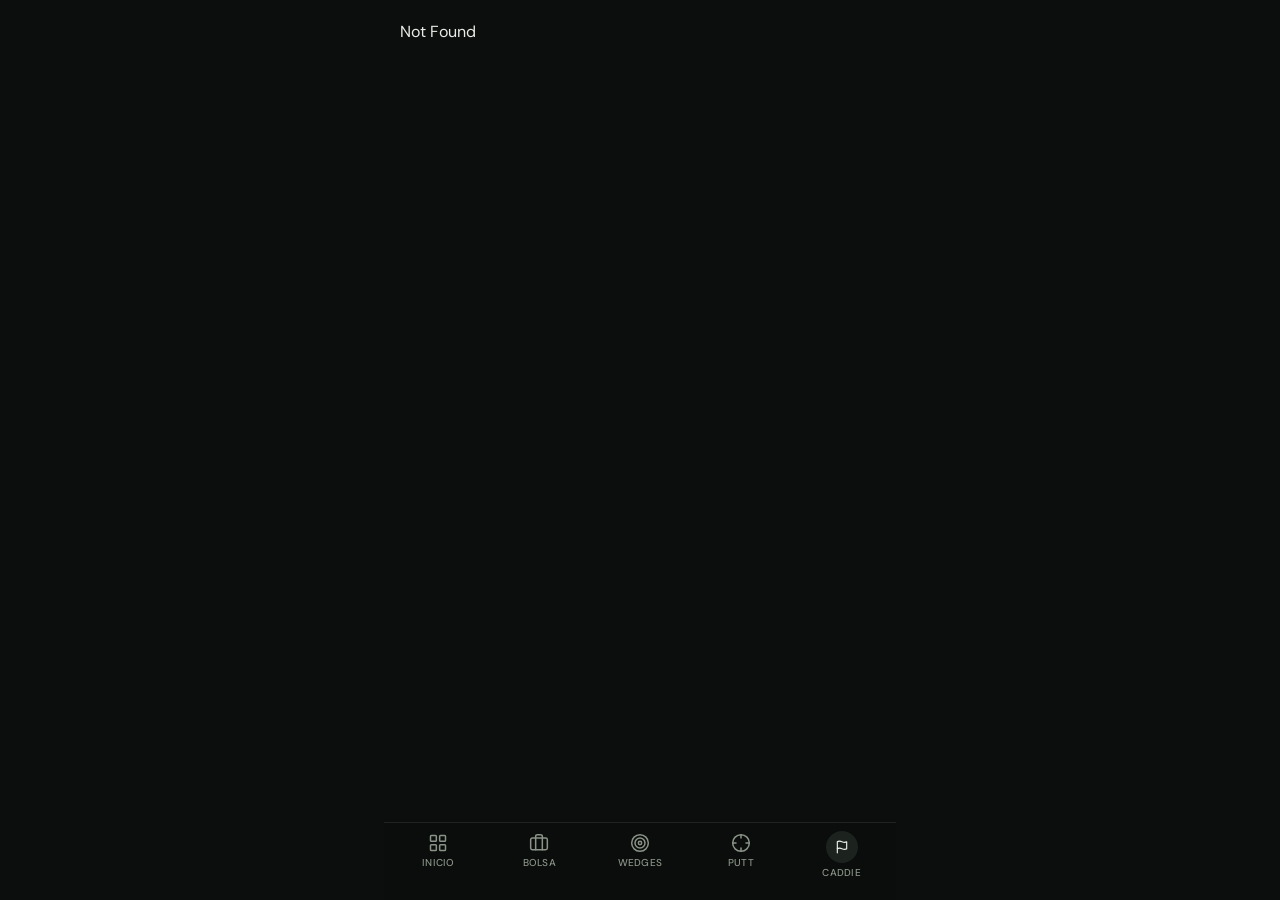
==== ajustes/index.html @ eac54b20 "Fix base path for GitHub Pages project site Set TanStack Router basepath and PWA manifest scope to /" ====
<!DOCTYPE html><html lang="es" class="antialiased"><head><meta name="twitter:card" content="summary_large_image"><meta property="og:title" content="Golf Performance Lab"><meta property="og:description" content="Personal caddie for bag, wedges, and putting."><meta property="og:image" content="../og.jpg"><meta property="og:image:width" content="1200"><meta property="og:image:height" content="630"><meta property="x:game:image" content="../x-banner.jpg"><meta property="x:game:image:width" content="1200"><meta property="x:game:image:height" content="264"><meta charSet="utf-8"/><meta name="viewport" content="width=device-width, initial-scale=1, viewport-fit=cover"/><link rel="stylesheet" href="../assets/styles-DSHmq6jz.css" data-precedence="default"/><link rel="stylesheet" href="../fonts/fonts.css"/><title>Golf Performance Lab</title><meta name="theme-color" content="#0b0e0c"/><meta name="description" content="Caddie digital personal. Bolsa, wedges, putting y decisiones en el campo basadas en tus propios datos."/><meta name="apple-mobile-web-app-capable" content="yes"/><meta name="apple-mobile-web-app-status-bar-style" content="black-translucent"/><link rel="modulepreload" href="../assets/index-T0yTYfrO.js"/><link rel="modulepreload" href="../assets/app-shell-DBzHX12f.js"/><link rel="modulepreload" href="../assets/ajustes-BUGM3Zm7.js"/><link rel="modulepreload" href="../assets/card-BvISUt23.js"/><link rel="modulepreload" href="../assets/input-DfPcpiHC.js"/><link rel="modulepreload" href="../assets/label-IKMNy4Rl.js"/><link rel="icon" type="image/svg+xml" href="../favicon.svg"/><link rel="manifest" href="../__grok/manifest.webmanifest"/><link rel="apple-touch-icon" href="../__grok/icon-180.png"/><meta name="apple-mobile-web-app-title" content="Golf Performance Lab"><meta name="grok-project-id" content="01a0bfbc-7005-7ae2-a45a-1d03b7fbede0"><script src="https://grok.com/grok-app-builder/extensions.js" data-project-id="01a0bfbc-7005-7ae2-a45a-1d03b7fbede0" defer></script><meta property="grok:app_id" content="01a0bfbc-7005-7ae2-a45a-1d03b7fbede0"></head><body class="bg-background text-foreground"><div class="mx-auto flex min-h-dvh w-full max-w-lg flex-col bg-background"><main class="flex-1 px-4 pb-28 pt-5"><!--$--><div><header class="mb-5 flex items-end justify-between gap-3"><div><p class="mb-1 text-[11px] font-medium uppercase tracking-[0.18em] text-muted-foreground">Ajustes</p><h1 class="font-display text-[1.85rem] font-medium leading-tight tracking-tight">Datos y perfil</h1></div></header><div class="rounded-xl bg-card text-card-foreground shadow-[var(--shadow-border)]"><div class="p-4 flex flex-col gap-3"><label class="text-xs font-medium uppercase tracking-wider text-muted-foreground">Nombre (opcional)</label><input class="flex h-12 w-full rounded-md bg-muted px-3 text-base text-foreground shadow-[var(--shadow-border)] placeholder:text-muted-foreground focus-visible:outline-none focus-visible:ring-2 focus-visible:ring-ring disabled:opacity-40" placeholder="Cómo te llamas" value=""/></div></div><div class="rounded-xl bg-card text-card-foreground shadow-[var(--shadow-border)] mt-4"><div class="p-4 flex flex-col gap-3"><h2 class="font-display text-lg">Copia de seguridad</h2><p class="text-sm text-muted-foreground">Todo vive en este dispositivo. Exporta un JSON para no perder la bolsa, los golpes y el putting.</p><button class="inline-flex items-center justify-center gap-2 whitespace-nowrap font-medium transition-[transform,background-color,opacity,box-shadow] duration-150 ease-[cubic-bezier(0.22,1,0.36,1)] disabled:pointer-events-none disabled:opacity-40 [&amp;_svg]:pointer-events-none [&amp;_svg]:size-4 [&amp;_svg]:shrink-0 active:scale-[0.98] focus-visible:outline-none focus-visible:ring-2 focus-visible:ring-ring focus-visible:ring-offset-2 focus-visible:ring-offset-background bg-primary text-primary-foreground shadow-[var(--shadow-border)] h-14 px-5 text-base rounded-lg">Exportar JSON</button><input type="file" accept="application/json,.json" class="hidden"/><button class="inline-flex items-center justify-center gap-2 whitespace-nowrap font-medium transition-[transform,background-color,opacity,box-shadow] duration-150 ease-[cubic-bezier(0.22,1,0.36,1)] disabled:pointer-events-none disabled:opacity-40 [&amp;_svg]:pointer-events-none [&amp;_svg]:size-4 [&amp;_svg]:shrink-0 active:scale-[0.98] focus-visible:outline-none focus-visible:ring-2 focus-visible:ring-ring focus-visible:ring-offset-2 focus-visible:ring-offset-background bg-secondary text-secondary-foreground shadow-[var(--shadow-border)] h-14 px-5 text-base rounded-lg">Importar y reemplazar</button></div></div><div class="rounded-xl bg-card text-card-foreground shadow-[var(--shadow-border)] mt-4"><div class="p-4 flex flex-col gap-3"><h2 class="font-display text-lg">Datos demo</h2><p class="text-sm text-muted-foreground">Un perfil de ejemplo, claramente marcado, para recorrer la interfaz. No es tu juego.</p><button class="inline-flex items-center justify-center gap-2 whitespace-nowrap rounded-md text-sm font-medium transition-[transform,background-color,opacity,box-shadow] duration-150 ease-[cubic-bezier(0.22,1,0.36,1)] disabled:pointer-events-none disabled:opacity-40 [&amp;_svg]:pointer-events-none [&amp;_svg]:size-4 [&amp;_svg]:shrink-0 active:scale-[0.98] focus-visible:outline-none focus-visible:ring-2 focus-visible:ring-ring focus-visible:ring-offset-2 focus-visible:ring-offset-background bg-secondary text-secondary-foreground shadow-[var(--shadow-border)] h-11 px-4">Cargar perfil demo</button></div></div><div class="rounded-xl bg-card text-card-foreground shadow-[var(--shadow-border)] mt-4"><div class="p-4 flex flex-col gap-3"><h2 class="font-display text-lg">Borrar todo</h2><p class="text-sm text-muted-foreground">Elimina bolsa, golpes, putts y favoritos de este dispositivo.</p><button class="inline-flex items-center justify-center gap-2 whitespace-nowrap rounded-md text-sm font-medium transition-[transform,background-color,opacity,box-shadow] duration-150 ease-[cubic-bezier(0.22,1,0.36,1)] disabled:pointer-events-none disabled:opacity-40 [&amp;_svg]:pointer-events-none [&amp;_svg]:size-4 [&amp;_svg]:shrink-0 active:scale-[0.98] focus-visible:outline-none focus-visible:ring-2 focus-visible:ring-ring focus-visible:ring-offset-2 focus-visible:ring-offset-background bg-transparent text-foreground shadow-[var(--shadow-border)] h-11 px-4">Vaciar laboratorio</button></div></div></div><!--/$--></main><nav class="fixed inset-x-0 bottom-0 z-40 mx-auto max-w-lg border-t border-border bg-background/95 pb-safe backdrop-blur-md"><ul class="grid grid-cols-5 px-1 pt-1"><li><a href="../" class="flex min-h-12 flex-col items-center justify-center gap-0.5 rounded-lg px-1 py-1 text-[10px] font-medium tracking-wide uppercase text-muted-foreground"><svg xmlns="http://www.w3.org/2000/svg" width="24" height="24" viewBox="0 0 24 24" fill="none" stroke="currentColor" stroke-width="1.8" stroke-linecap="round" stroke-linejoin="round" class="lucide lucide-layout-grid size-5" aria-hidden="true"><rect width="7" height="7" x="3" y="3" rx="1"></rect><rect width="7" height="7" x="14" y="3" rx="1"></rect><rect width="7" height="7" x="14" y="14" rx="1"></rect><rect width="7" height="7" x="3" y="14" rx="1"></rect></svg>Inicio</a></li><li><a href="../bolsa/" class="flex min-h-12 flex-col items-center justify-center gap-0.5 rounded-lg px-1 py-1 text-[10px] font-medium tracking-wide uppercase text-muted-foreground"><svg xmlns="http://www.w3.org/2000/svg" width="24" height="24" viewBox="0 0 24 24" fill="none" stroke="currentColor" stroke-width="1.8" stroke-linecap="round" stroke-linejoin="round" class="lucide lucide-briefcase size-5" aria-hidden="true"><path d="M16 20V4a2 2 0 0 0-2-2h-4a2 2 0 0 0-2 2v16"></path><rect width="20" height="14" x="2" y="6" rx="2"></rect></svg>Bolsa</a></li><li><a href="../wedges/" class="flex min-h-12 flex-col items-center justify-center gap-0.5 rounded-lg px-1 py-1 text-[10px] font-medium tracking-wide uppercase text-muted-foreground"><svg xmlns="http://www.w3.org/2000/svg" width="24" height="24" viewBox="0 0 24 24" fill="none" stroke="currentColor" stroke-width="1.8" stroke-linecap="round" stroke-linejoin="round" class="lucide lucide-target size-5" aria-hidden="true"><circle cx="12" cy="12" r="10"></circle><circle cx="12" cy="12" r="6"></circle><circle cx="12" cy="12" r="2"></circle></svg>Wedges</a></li><li><a href="../putting/" class="flex min-h-12 flex-col items-center justify-center gap-0.5 rounded-lg px-1 py-1 text-[10px] font-medium tracking-wide uppercase text-muted-foreground"><svg xmlns="http://www.w3.org/2000/svg" width="24" height="24" viewBox="0 0 24 24" fill="none" stroke="currentColor" stroke-width="1.8" stroke-linecap="round" stroke-linejoin="round" class="lucide lucide-crosshair size-5" aria-hidden="true"><circle cx="12" cy="12" r="10"></circle><line x1="22" x2="18" y1="12" y2="12"></line><line x1="6" x2="2" y1="12" y2="12"></line><line x1="12" x2="12" y1="6" y2="2"></line><line x1="12" x2="12" y1="22" y2="18"></line></svg>Putt</a></li><li><a href="../caddie/" class="flex min-h-12 flex-col items-center justify-center gap-0.5 rounded-lg px-1 py-1 text-[10px] font-medium tracking-wide uppercase text-muted-foreground"><span class="flex size-8 items-center justify-center rounded-full bg-secondary text-foreground"><svg xmlns="http://www.w3.org/2000/svg" width="24" height="24" viewBox="0 0 24 24" fill="none" stroke="currentColor" stroke-width="2" stroke-linecap="round" stroke-linejoin="round" class="lucide lucide-flag size-3.5" aria-hidden="true"><path d="M4 15s1-1 4-1 5 2 8 2 4-1 4-1V3s-1 1-4 1-5-2-8-2-4 1-4 1z"></path><line x1="4" x2="4" y1="22" y2="15"></line></svg></span>Caddie</a></li></ul></nav></div><section aria-label="Notifications alt+T" tabindex="-1" aria-live="polite" aria-relevant="additions text" aria-atomic="false" data-react-aria-top-layer="true"></section><script class="$tsr" id="$tsr-stream-barrier">(self.$R=self.$R||{})["tsr"]=[];self.$_TSR={h(){this.hydrated=!0,this.c()},e(){this.streamEnded=!0,this.c()},c(){this.hydrated&&this.streamEnded&&(delete self.$_TSR,delete self.$R.tsr)},p(e){this.initialized?e():this.buffer.push(e)},buffer:[]};$_TSR.router=($R=>$R[0]={manifest:$R[1]={routes:$R[2]={__root__:$R[3]={preloads:$R[4]=["/assets/index-T0yTYfrO.js","/assets/app-shell-DBzHX12f.js"],scripts:$R[5]=[$R[6]={attrs:$R[7]={type:"module",async:!0,src:"/assets/index-T0yTYfrO.js"}}]},"/ajustes":$R[8]={preloads:$R[9]=["/assets/ajustes-BUGM3Zm7.js","/assets/card-BvISUt23.js","/assets/input-DfPcpiHC.js","/assets/label-IKMNy4Rl.js"]}}},matches:$R[10]=[$R[11]={i:"__root__",u:1790609759705,s:"success",ssr:!0},$R[12]={i:"ajustesajustes",u:1790609759705,s:"success",ssr:!0}]})($R["tsr"]);$_TSR.e();document.currentScript.remove()</script><script type="module" async="" src="../assets/index-T0yTYfrO.js"></script></body></html>
---- assets/styles-DSHmq6jz.css ----
/*! tailwindcss v4.3.3 | MIT License | https://tailwindcss.com */
@layer properties{@supports (((-webkit-hyphens:none)) and (not (margin-trim:inline))) or ((-moz-orient:inline) and (not (color:rgb(from red r g b)))){*,:before,:after,::backdrop{--tw-scale-x:1;--tw-scale-y:1;--tw-scale-z:1;--tw-rotate-x:initial;--tw-rotate-y:initial;--tw-rotate-z:initial;--tw-skew-x:initial;--tw-skew-y:initial;--tw-space-y-reverse:0;--tw-border-style:solid;--tw-leading:initial;--tw-font-weight:initial;--tw-tracking:initial;--tw-ordinal:initial;--tw-slashed-zero:initial;--tw-numeric-figure:initial;--tw-numeric-spacing:initial;--tw-numeric-fraction:initial;--tw-shadow:0 0 #0000;--tw-shadow-color:initial;--tw-shadow-alpha:100%;--tw-inset-shadow:0 0 #0000;--tw-inset-shadow-color:initial;--tw-inset-shadow-alpha:100%;--tw-ring-color:initial;--tw-ring-shadow:0 0 #0000;--tw-inset-ring-color:initial;--tw-inset-ring-shadow:0 0 #0000;--tw-ring-inset:initial;--tw-ring-offset-width:0px;--tw-ring-offset-color:#fff;--tw-ring-offset-shadow:0 0 #0000;--tw-outline-style:solid;--tw-blur:initial;--tw-brightness:initial;--tw-contrast:initial;--tw-grayscale:initial;--tw-hue-rotate:initial;--tw-invert:initial;--tw-opacity:initial;--tw-saturate:initial;--tw-sepia:initial;--tw-drop-shadow:initial;--tw-drop-shadow-color:initial;--tw-drop-shadow-alpha:100%;--tw-drop-shadow-size:initial;--tw-backdrop-blur:initial;--tw-backdrop-brightness:initial;--tw-backdrop-contrast:initial;--tw-backdrop-grayscale:initial;--tw-backdrop-hue-rotate:initial;--tw-backdrop-invert:initial;--tw-backdrop-opacity:initial;--tw-backdrop-saturate:initial;--tw-backdrop-sepia:initial;--tw-duration:initial;--tw-ease:initial;--tw-content:"";--tw-translate-x:0;--tw-translate-y:0;--tw-translate-z:0}}}@layer theme{:root,:host{--font-sans:"DM Sans", ui-sans-serif, system-ui, -apple-system, sans-serif;--font-mono:"DM Sans", ui-sans-serif, monospace;--color-red-500:oklch(63.7% .237 25.331);--color-zinc-50:oklch(98.5% 0 none);--color-zinc-400:oklch(70.5% .015 286.067);--color-zinc-500:oklch(55.2% .016 285.938);--color-zinc-900:oklch(21% .006 285.885);--color-zinc-950:oklch(14.1% .005 285.823);--color-neutral-100:oklch(97% 0 none);--color-neutral-300:oklch(87% 0 none);--color-neutral-500:oklch(55.6% 0 none);--color-neutral-700:oklch(37.1% 0 none);--color-neutral-900:oklch(20.5% 0 none);--color-black:#000;--color-white:#fff;--spacing:.25rem;--container-sm:24rem;--container-md:28rem;--container-lg:32rem;--text-xs:.75rem;--text-xs--line-height:calc(1 / .75);--text-sm:.875rem;--text-sm--line-height:calc(1.25 / .875);--text-base:1rem;--text-base--line-height:calc(1.5 / 1);--text-lg:1.125rem;--text-lg--line-height:calc(1.75 / 1.125);--text-xl:1.25rem;--text-xl--line-height:calc(1.75 / 1.25);--text-2xl:1.5rem;--text-2xl--line-height:calc(2 / 1.5);--text-3xl:1.875rem;--text-4xl:2.25rem;--text-4xl--line-height:calc(2.5 / 2.25);--text-5xl:3rem;--text-5xl--line-height:1;--font-weight-medium:500;--font-weight-semibold:600;--tracking-tight:-.025em;--tracking-wide:.025em;--tracking-wider:.05em;--leading-tight:1.25;--leading-snug:1.375;--leading-normal:1.5;--leading-relaxed:1.625;--radius-xs:4px;--radius-sm:8px;--radius-md:12px;--radius-lg:16px;--radius-xl:24px;--radius-2xl:28px;--ease-out:cubic-bezier(0, 0, .2, 1);--ease-in-out:cubic-bezier(.4, 0, .2, 1);--animate-pulse:pulse 2s cubic-bezier(.4, 0, .6, 1) infinite;--blur-md:12px;--default-transition-duration:.15s;--default-transition-timing-function:cubic-bezier(.4, 0, .2, 1);--default-font-family:var(--font-sans);--default-mono-font-family:var(--font-mono);--radius:12px;--font-display:"Fraunces", "Times New Roman", serif;--color-background:#0b0e0c;--color-foreground:#e8ebe6;--color-card:#141916;--color-card-foreground:#e8ebe6;--color-primary:#c4d4c0;--color-primary-foreground:#0b0e0c;--color-secondary:#1c231e;--color-secondary-foreground:#e8ebe6;--color-muted:#1a201c;--color-muted-foreground:#8b9388;--color-destructive:#d08076;--color-border:#ffffff16;--color-ring:#c4d4c0;--color-ok:#8fbf88;--color-warn:#d4b483;--color-danger:#d08076;--color-surface:#181d19;--color-ink:#0b0e0c;--shadow-border:0 0 0 1px #ffffff14;--shadow-border-hover:0 0 0 1px #ffffff21}}@layer base{*,:after,:before,::backdrop{box-sizing:border-box;border:0 solid;margin:0;padding:0}::file-selector-button{box-sizing:border-box;border:0 solid;margin:0;padding:0}html,:host{-webkit-text-size-adjust:100%;tab-size:4;line-height:1.5;font-family:var(--default-font-family,-apple-system, BlinkMacSystemFont, "Segoe UI", Roboto, "Helvetica Neue", "Noto Sans", Arial, sans-serif, "Apple Color Emoji", "Segoe UI Emoji", "Segoe UI Symbol", "Noto Color Emoji");font-feature-settings:var(--default-font-feature-settings,normal);font-variation-settings:var(--default-font-variation-settings,normal);-webkit-tap-highlight-color:transparent}hr{height:0;color:inherit;border-top-width:1px}abbr:where([title]){-webkit-text-decoration:underline dotted;text-decoration:underline dotted}h1,h2,h3,h4,h5,h6{font-size:inherit;font-weight:inherit}a{color:inherit;-webkit-text-decoration:inherit;-webkit-text-decoration:inherit;-webkit-text-decoration:inherit;-webkit-text-decoration:inherit;text-decoration:inherit}b,strong{font-weight:bolder}code,kbd,samp,pre{font-family:var(--default-mono-font-family,ui-monospace, SFMono-Regular, Menlo, Monaco, Consolas, "Liberation Mono", "Courier New", monospace);font-feature-settings:var(--default-mono-font-feature-settings,normal);font-variation-settings:var(--default-mono-font-variation-settings,normal);font-size:1em}small{font-size:80%}sub,sup{vertical-align:baseline;font-size:75%;line-height:0;position:relative}sub{bottom:-.25em}sup{top:-.5em}table{text-indent:0;border-color:inherit;border-collapse:collapse}:-moz-focusring:where(:not(iframe)){outline:auto}progress{vertical-align:baseline}summary{display:list-item}ol,ul,menu{list-style:none}img,svg,video,canvas,audio,iframe,embed,object{vertical-align:middle;display:block}img,video{max-width:100%;height:auto}button,input,select,optgroup,textarea{font:inherit;font-feature-settings:inherit;font-variation-settings:inherit;letter-spacing:inherit;color:inherit;opacity:1;background-color:#0000;border-radius:0}::file-selector-button{font:inherit;font-feature-settings:inherit;font-variation-settings:inherit;letter-spacing:inherit;color:inherit;opacity:1;background-color:#0000;border-radius:0}:where(select:is([multiple],[size])) optgroup{font-weight:bolder}:where(select:is([multiple],[size])) optgroup option{padding-inline-start:20px}::file-selector-button{margin-inline-end:4px}::placeholder{opacity:1}@supports (not ((-webkit-appearance:-apple-pay-button))) or (contain-intrinsic-size:1px){::placeholder{color:currentColor}@supports (color:color-mix(in lab, red, red)){::placeholder{color:color-mix(in oklab, currentcolor 50%, transparent)}}}textarea{resize:vertical}::-webkit-search-decoration{-webkit-appearance:none}::-webkit-date-and-time-value{min-height:1lh;text-align:inherit}::-webkit-datetime-edit{display:inline-flex}::-webkit-datetime-edit-fields-wrapper{padding:0}::-webkit-datetime-edit{padding-block:0}::-webkit-datetime-edit-year-field{padding-block:0}::-webkit-datetime-edit-month-field{padding-block:0}::-webkit-datetime-edit-day-field{padding-block:0}::-webkit-datetime-edit-hour-field{padding-block:0}::-webkit-datetime-edit-minute-field{padding-block:0}::-webkit-datetime-edit-second-field{padding-block:0}::-webkit-datetime-edit-millisecond-field{padding-block:0}::-webkit-datetime-edit-meridiem-field{padding-block:0}::-webkit-calendar-picker-indicator{line-height:1}:-moz-ui-invalid{box-shadow:none}button,input:where([type=button],[type=reset],[type=submit]){appearance:button}::file-selector-button{appearance:button}::-webkit-inner-spin-button{height:auto}::-webkit-outer-spin-button{height:auto}[hidden]:where(:not([hidden=until-found])){display:none!important}html{-webkit-font-smoothing:antialiased;-moz-osx-font-smoothing:grayscale;background:var(--color-background);color:var(--color-foreground)}body{background:var(--color-background);min-height:100dvh;color:var(--color-foreground);font-family:var(--font-sans)}button:not(:disabled),[role=button]:not(:disabled){cursor:pointer}h1,h2,h3{text-wrap:balance;font-family:var(--font-display);letter-spacing:-.03em}p{text-wrap:pretty}*{border-color:var(--color-border)}input,textarea,select{font-size:16px}}@layer components;@layer utilities{.collapse{visibility:collapse}.invisible{visibility:hidden}.visible{visibility:visible}.sr-only{clip-path:inset(50%);white-space:nowrap;border-width:0;width:1px;height:1px;margin:-1px;padding:0;position:absolute;overflow:hidden}.absolute{position:absolute}.fixed{position:fixed}.relative{position:relative}.static{position:static}.sticky{position:sticky}.inset-0{inset:0}.inset-x-0{inset-inline:0}.top-0{top:0}.top-0\.5{top:calc(var(--spacing) * .5)}.top-1\.5{top:calc(var(--spacing) * 1.5)}.right-1{right:var(--spacing)}.right-2{right:calc(var(--spacing) * 2)}.right-3{right:calc(var(--spacing) * 3)}.right-4{right:calc(var(--spacing) * 4)}.bottom-0{bottom:0}.left-1{left:var(--spacing)}.left-2{left:calc(var(--spacing) * 2)}.left-3{left:calc(var(--spacing) * 3)}.left-4{left:calc(var(--spacing) * 4)}.z-30{z-index:30}.z-40{z-index:40}.z-50{z-index:50}.col-span-2{grid-column:span 2/span 2}.container{width:100%}@media (width>=40rem){.container{max-width:40rem}}@media (width>=48rem){.container{max-width:48rem}}@media (width>=64rem){.container{max-width:64rem}}@media (width>=80rem){.container{max-width:80rem}}@media (width>=96rem){.container{max-width:96rem}}.m-1{margin:var(--spacing)}.-mx-1{margin-inline:calc(var(--spacing) * -1)}.mx-auto{margin-inline:auto}.mt-1{margin-top:var(--spacing)}.mt-2{margin-top:calc(var(--spacing) * 2)}.mt-3{margin-top:calc(var(--spacing) * 3)}.mt-4{margin-top:calc(var(--spacing) * 4)}.mt-5{margin-top:calc(var(--spacing) * 5)}.mt-6{margin-top:calc(var(--spacing) * 6)}.mt-8{margin-top:calc(var(--spacing) * 8)}.mt-16{margin-top:calc(var(--spacing) * 16)}.mb-1{margin-bottom:var(--spacing)}.mb-2{margin-bottom:calc(var(--spacing) * 2)}.mb-3{margin-bottom:calc(var(--spacing) * 3)}.mb-4{margin-bottom:calc(var(--spacing) * 4)}.mb-5{margin-bottom:calc(var(--spacing) * 5)}.mb-6{margin-bottom:calc(var(--spacing) * 6)}.ml-1{margin-left:var(--spacing)}.ml-1\.5{margin-left:calc(var(--spacing) * 1.5)}.ml-px{margin-left:1px}.block{display:block}.flex{display:flex}.grid{display:grid}.hidden{display:none}.inline{display:inline}.inline-flex{display:inline-flex}.table{display:table}.size-3\.5{width:calc(var(--spacing) * 3.5);height:calc(var(--spacing) * 3.5)}.size-4{width:calc(var(--spacing) * 4);height:calc(var(--spacing) * 4)}.size-5{width:calc(var(--spacing) * 5);height:calc(var(--spacing) * 5)}.size-8{width:calc(var(--spacing) * 8);height:calc(var(--spacing) * 8)}.size-10{width:calc(var(--spacing) * 10);height:calc(var(--spacing) * 10)}.size-11{width:calc(var(--spacing) * 11);height:calc(var(--spacing) * 11)}.h-1{height:var(--spacing)}.h-1\.5{height:calc(var(--spacing) * 1.5)}.h-3{height:calc(var(--spacing) * 3)}.h-4{height:calc(var(--spacing) * 4)}.h-6{height:calc(var(--spacing) * 6)}.h-7{height:calc(var(--spacing) * 7)}.h-8{height:calc(var(--spacing) * 8)}.h-9{height:calc(var(--spacing) * 9)}.h-10{height:calc(var(--spacing) * 10)}.h-11{height:calc(var(--spacing) * 11)}.h-12{height:calc(var(--spacing) * 12)}.h-14{height:calc(var(--spacing) * 14)}.h-16{height:calc(var(--spacing) * 16)}.h-full{height:100%}.h-px{height:1px}.max-h-\[92dvh\]{max-height:92dvh}.min-h-0{min-height:0}.min-h-11{min-height:calc(var(--spacing) * 11)}.min-h-12{min-height:calc(var(--spacing) * 12)}.min-h-14{min-height:calc(var(--spacing) * 14)}.min-h-dvh{min-height:100dvh}.min-h-screen{min-height:100vh}.w-0\.5{width:calc(var(--spacing) * .5)}.w-3{width:calc(var(--spacing) * 3)}.w-8{width:calc(var(--spacing) * 8)}.w-10{width:calc(var(--spacing) * 10)}.w-12{width:calc(var(--spacing) * 12)}.w-16{width:calc(var(--spacing) * 16)}.w-full{width:100%}.max-w-lg{max-width:var(--container-lg)}.max-w-md{max-width:var(--container-md)}.max-w-sm{max-width:var(--container-sm)}.min-w-0{min-width:0}.flex-1{flex:1}.shrink{flex-shrink:1}.shrink-0{flex-shrink:0}.scale-100{--tw-scale-x:100%;--tw-scale-y:100%;--tw-scale-z:100%;scale:var(--tw-scale-x) var(--tw-scale-y)}.scale-\[0\.25\]{scale:.25}.transform{transform:var(--tw-rotate-x,) var(--tw-rotate-y,) var(--tw-rotate-z,) var(--tw-skew-x,) var(--tw-skew-y,)}.animate-pulse{animation:var(--animate-pulse)}.cursor-pointer{cursor:pointer}.resize{resize:both}.grid-cols-2{grid-template-columns:repeat(2,minmax(0,1fr))}.grid-cols-3{grid-template-columns:repeat(3,minmax(0,1fr))}.grid-cols-5{grid-template-columns:repeat(5,minmax(0,1fr))}.flex-col{flex-direction:column}.flex-wrap{flex-wrap:wrap}.place-items-center{place-items:center}.items-baseline{align-items:baseline}.items-center{align-items:center}.items-end{align-items:flex-end}.items-start{align-items:flex-start}.justify-between{justify-content:space-between}.justify-center{justify-content:center}.gap-0\.5{gap:calc(var(--spacing) * .5)}.gap-1{gap:var(--spacing)}.gap-1\.5{gap:calc(var(--spacing) * 1.5)}.gap-2{gap:calc(var(--spacing) * 2)}.gap-3{gap:calc(var(--spacing) * 3)}.gap-4{gap:calc(var(--spacing) * 4)}:where(.space-y-3>:not(:last-child)){--tw-space-y-reverse:0;margin-block-start:calc(calc(var(--spacing) * 3) * var(--tw-space-y-reverse));margin-block-end:calc(calc(var(--spacing) * 3) * calc(1 - var(--tw-space-y-reverse)))}.self-start{align-self:flex-start}.truncate{text-overflow:ellipsis;white-space:nowrap;overflow:hidden}.overflow-hidden{overflow:hidden}.overflow-x-auto{overflow-x:auto}.overflow-y-auto{overflow-y:auto}.rounded{border-radius:var(--radius)}.rounded-2xl{border-radius:var(--radius-2xl)}.rounded-full{border-radius:2147483647px}.rounded-lg{border-radius:var(--radius-lg)}.rounded-md{border-radius:var(--radius-md)}.rounded-sm{border-radius:var(--radius-sm)}.rounded-xl{border-radius:var(--radius-xl)}.rounded-t-2xl{border-top-left-radius:var(--radius-2xl);border-top-right-radius:var(--radius-2xl)}.border{border-style:var(--tw-border-style);border-width:1px}.border-t{border-top-style:var(--tw-border-style);border-top-width:1px}.border-b{border-bottom-style:var(--tw-border-style);border-bottom-width:1px}.border-border{border-color:var(--color-border)}.border-neutral-300{border-color:var(--color-neutral-300)}.bg-background{background-color:var(--color-background)}.bg-background\/95{background-color:#0b0e0cf2}@supports (color:color-mix(in lab, red, red)){.bg-background\/95{background-color:color-mix(in oklab, var(--color-background) 95%, transparent)}}.bg-black{background-color:var(--color-black)}.bg-black\/10{background-color:#0000001a}@supports (color:color-mix(in lab, red, red)){.bg-black\/10{background-color:color-mix(in oklab, var(--color-black) 10%, transparent)}}.bg-border{background-color:var(--color-border)}.bg-card{background-color:var(--color-card)}.bg-danger\/15{background-color:#d0807626}@supports (color:color-mix(in lab, red, red)){.bg-danger\/15{background-color:color-mix(in oklab, var(--color-danger) 15%, transparent)}}.bg-destructive{background-color:var(--color-destructive)}.bg-foreground\/12{background-color:#e8ebe61f}@supports (color:color-mix(in lab, red, red)){.bg-foreground\/12{background-color:color-mix(in oklab, var(--color-foreground) 12%, transparent)}}.bg-foreground\/20{background-color:#e8ebe633}@supports (color:color-mix(in lab, red, red)){.bg-foreground\/20{background-color:color-mix(in oklab, var(--color-foreground) 20%, transparent)}}.bg-ink\/70{background-color:#0b0e0cb3}@supports (color:color-mix(in lab, red, red)){.bg-ink\/70{background-color:color-mix(in oklab, var(--color-ink) 70%, transparent)}}.bg-muted{background-color:var(--color-muted)}.bg-ok\/15{background-color:#8fbf8826}@supports (color:color-mix(in lab, red, red)){.bg-ok\/15{background-color:color-mix(in oklab, var(--color-ok) 15%, transparent)}}.bg-primary{background-color:var(--color-primary)}.bg-primary\/15{background-color:#c4d4c026}@supports (color:color-mix(in lab, red, red)){.bg-primary\/15{background-color:color-mix(in oklab, var(--color-primary) 15%, transparent)}}.bg-primary\/35{background-color:#c4d4c059}@supports (color:color-mix(in lab, red, red)){.bg-primary\/35{background-color:color-mix(in oklab, var(--color-primary) 35%, transparent)}}.bg-secondary{background-color:var(--color-secondary)}.bg-transparent{background-color:#0000}.bg-warn\/10{background-color:#d4b4831a}@supports (color:color-mix(in lab, red, red)){.bg-warn\/10{background-color:color-mix(in oklab, var(--color-warn) 10%, transparent)}}.bg-warn\/15{background-color:#d4b48326}@supports (color:color-mix(in lab, red, red)){.bg-warn\/15{background-color:color-mix(in oklab, var(--color-warn) 15%, transparent)}}.bg-zinc-50{background-color:var(--color-zinc-50)}.object-cover{object-fit:cover}.p-2{padding:calc(var(--spacing) * 2)}.p-3{padding:calc(var(--spacing) * 3)}.p-4{padding:calc(var(--spacing) * 4)}.p-5{padding:calc(var(--spacing) * 5)}.p-6{padding:calc(var(--spacing) * 6)}.p-8{padding:calc(var(--spacing) * 8)}.p-\[16px\]{padding:16px}.px-1{padding-inline:var(--spacing)}.px-2{padding-inline:calc(var(--spacing) * 2)}.px-2\.5{padding-inline:calc(var(--spacing) * 2.5)}.px-3{padding-inline:calc(var(--spacing) * 3)}.px-4{padding-inline:calc(var(--spacing) * 4)}.px-5{padding-inline:calc(var(--spacing) * 5)}.px-6{padding-inline:calc(var(--spacing) * 6)}.py-1{padding-block:var(--spacing)}.py-2{padding-block:calc(var(--spacing) * 2)}.py-3{padding-block:calc(var(--spacing) * 3)}.pt-1{padding-top:var(--spacing)}.pt-3{padding-top:calc(var(--spacing) * 3)}.pt-4{padding-top:calc(var(--spacing) * 4)}.pt-5{padding-top:calc(var(--spacing) * 5)}.pt-safe{padding-top:max(.5rem, env(safe-area-inset-top))}.pr-3\.5{padding-right:calc(var(--spacing) * 3.5)}.pb-0{padding-bottom:0}.pb-1{padding-bottom:var(--spacing)}.pb-28{padding-bottom:calc(var(--spacing) * 28)}.pb-\[max\(1\.25rem\,env\(safe-area-inset-bottom\)\)\]{padding-bottom:max(1.25rem, env(safe-area-inset-bottom))}.pb-safe{padding-bottom:max(1rem, env(safe-area-inset-bottom))}.pl-4{padding-left:calc(var(--spacing) * 4)}.text-center{text-align:center}.text-left{text-align:left}.text-right{text-align:right}.font-display{font-family:var(--font-display)}.text-2xl{font-size:var(--text-2xl);line-height:var(--tw-leading,var(--text-2xl--line-height))}.text-4xl{font-size:var(--text-4xl);line-height:var(--tw-leading,var(--text-4xl--line-height))}.text-5xl{font-size:var(--text-5xl);line-height:var(--tw-leading,var(--text-5xl--line-height))}.text-base{font-size:var(--text-base);line-height:var(--tw-leading,var(--text-base--line-height))}.text-lg{font-size:var(--text-lg);line-height:var(--tw-leading,var(--text-lg--line-height))}.text-sm{font-size:var(--text-sm);line-height:var(--tw-leading,var(--text-sm--line-height))}.text-xl{font-size:var(--text-xl);line-height:var(--tw-leading,var(--text-xl--line-height))}.text-xs{font-size:var(--text-xs);line-height:var(--tw-leading,var(--text-xs--line-height))}.text-\[1\.85rem\]{font-size:1.85rem}.text-\[10px\]{font-size:10px}.text-\[11px\]{font-size:11px}.text-\[13px\]{font-size:13px}.leading-none{--tw-leading:1;line-height:1}.leading-relaxed{--tw-leading:var(--leading-relaxed);line-height:var(--leading-relaxed)}.leading-tight{--tw-leading:var(--leading-tight);line-height:var(--leading-tight)}.font-medium{--tw-font-weight:var(--font-weight-medium);font-weight:var(--font-weight-medium)}.font-semibold{--tw-font-weight:var(--font-weight-semibold);font-weight:var(--font-weight-semibold)}.tracking-\[0\.18em\]{--tw-tracking:.18em;letter-spacing:.18em}.tracking-tight{--tw-tracking:var(--tracking-tight);letter-spacing:var(--tracking-tight)}.tracking-wide{--tw-tracking:var(--tracking-wide);letter-spacing:var(--tracking-wide)}.tracking-wider{--tw-tracking:var(--tracking-wider);letter-spacing:var(--tracking-wider)}.text-balance{text-wrap:balance}.text-wrap{text-wrap:wrap}.break-words{overflow-wrap:break-word}.whitespace-nowrap{white-space:nowrap}.text-card-foreground{color:var(--color-card-foreground)}.text-danger{color:var(--color-danger)}.text-foreground{color:var(--color-foreground)}.text-muted-foreground{color:var(--color-muted-foreground)}.text-neutral-500{color:var(--color-neutral-500)}.text-ok{color:var(--color-ok)}.text-primary{color:var(--color-primary)}.text-primary-foreground{color:var(--color-primary-foreground)}.text-red-500{color:var(--color-red-500)}.text-secondary-foreground{color:var(--color-secondary-foreground)}.text-warn{color:var(--color-warn)}.text-white{color:var(--color-white)}.text-zinc-500{color:var(--color-zinc-500)}.text-zinc-900{color:var(--color-zinc-900)}.uppercase{text-transform:uppercase}.tabular-nums{--tw-numeric-spacing:tabular-nums;font-variant-numeric:var(--tw-ordinal,) var(--tw-slashed-zero,) var(--tw-numeric-figure,) var(--tw-numeric-spacing,) var(--tw-numeric-fraction,)}.tabular{font-variant-numeric:tabular-nums}.underline{text-decoration-line:underline}.decoration-warn\/40{text-decoration-color:#d4b48366}@supports (color:color-mix(in lab, red, red)){.decoration-warn\/40{-webkit-text-decoration-color:color-mix(in oklab, var(--color-warn) 40%, transparent);-webkit-text-decoration-color:color-mix(in oklab, var(--color-warn) 40%, transparent);-webkit-text-decoration-color:color-mix(in oklab, var(--color-warn) 40%, transparent);text-decoration-color:color-mix(in oklab, var(--color-warn) 40%, transparent)}}.underline-offset-2{text-underline-offset:2px}.underline-offset-4{text-underline-offset:4px}.antialiased{-webkit-font-smoothing:antialiased;-moz-osx-font-smoothing:grayscale}.accent-primary{accent-color:var(--color-primary)}.opacity-0{opacity:0}.opacity-70{opacity:.7}.opacity-100{opacity:1}.shadow{--tw-shadow:0 1px 3px 0 var(--tw-shadow-color,#0000001a), 0 1px 2px -1px var(--tw-shadow-color,#0000001a);box-shadow:var(--tw-inset-shadow), var(--tw-inset-ring-shadow), var(--tw-ring-offset-shadow), var(--tw-ring-shadow), var(--tw-shadow)}.shadow-\[var\(--shadow-border\)\]{--tw-shadow:var(--shadow-border);box-shadow:var(--tw-inset-shadow), var(--tw-inset-ring-shadow), var(--tw-ring-offset-shadow), var(--tw-ring-shadow), var(--tw-shadow)}.ring,.ring-1{--tw-ring-shadow:var(--tw-ring-inset,) 0 0 0 calc(1px + var(--tw-ring-offset-width)) var(--tw-ring-color,currentcolor);box-shadow:var(--tw-inset-shadow), var(--tw-inset-ring-shadow), var(--tw-ring-offset-shadow), var(--tw-ring-shadow), var(--tw-shadow)}.ring-primary\/40{--tw-ring-color:#c4d4c066}@supports (color:color-mix(in lab, red, red)){.ring-primary\/40{--tw-ring-color:color-mix(in oklab, var(--color-primary) 40%, transparent)}}.ring-ring{--tw-ring-color:var(--color-ring)}.outline,.outline-1{outline-style:var(--tw-outline-style);outline-width:1px}.-outline-offset-1{outline-offset:calc(1px * -1)}.outline-black\/10{outline-color:#0000001a}@supports (color:color-mix(in lab, red, red)){.outline-black\/10{outline-color:color-mix(in oklab, var(--color-black) 10%, transparent)}}.blur{--tw-blur:blur(8px);filter:var(--tw-blur,) var(--tw-brightness,) var(--tw-contrast,) var(--tw-grayscale,) var(--tw-hue-rotate,) var(--tw-invert,) var(--tw-saturate,) var(--tw-sepia,) var(--tw-drop-shadow,)}.blur-\[4px\]{--tw-blur:blur(4px);filter:var(--tw-blur,) var(--tw-brightness,) var(--tw-contrast,) var(--tw-grayscale,) var(--tw-hue-rotate,) var(--tw-invert,) var(--tw-saturate,) var(--tw-sepia,) var(--tw-drop-shadow,)}.blur-none{--tw-blur: ;filter:var(--tw-blur,) var(--tw-brightness,) var(--tw-contrast,) var(--tw-grayscale,) var(--tw-hue-rotate,) var(--tw-invert,) var(--tw-saturate,) var(--tw-sepia,) var(--tw-drop-shadow,)}.grayscale{--tw-grayscale:grayscale(100%);filter:var(--tw-blur,) var(--tw-brightness,) var(--tw-contrast,) var(--tw-grayscale,) var(--tw-hue-rotate,) var(--tw-invert,) var(--tw-saturate,) var(--tw-sepia,) var(--tw-drop-shadow,)}.invert{--tw-invert:invert(100%);filter:var(--tw-blur,) var(--tw-brightness,) var(--tw-contrast,) var(--tw-grayscale,) var(--tw-hue-rotate,) var(--tw-invert,) var(--tw-saturate,) var(--tw-sepia,) var(--tw-drop-shadow,)}.sepia{--tw-sepia:sepia(100%);filter:var(--tw-blur,) var(--tw-brightness,) var(--tw-contrast,) var(--tw-grayscale,) var(--tw-hue-rotate,) var(--tw-invert,) var(--tw-saturate,) var(--tw-sepia,) var(--tw-drop-shadow,)}.filter{filter:var(--tw-blur,) var(--tw-brightness,) var(--tw-contrast,) var(--tw-grayscale,) var(--tw-hue-rotate,) var(--tw-invert,) var(--tw-saturate,) var(--tw-sepia,) var(--tw-drop-shadow,)}.backdrop-blur-md{--tw-backdrop-blur:blur(var(--blur-md));-webkit-backdrop-filter:var(--tw-backdrop-blur,) var(--tw-backdrop-brightness,) var(--tw-backdrop-contrast,) var(--tw-backdrop-grayscale,) var(--tw-backdrop-hue-rotate,) var(--tw-backdrop-invert,) var(--tw-backdrop-opacity,) var(--tw-backdrop-saturate,) var(--tw-backdrop-sepia,);backdrop-filter:var(--tw-backdrop-blur,) var(--tw-backdrop-brightness,) var(--tw-backdrop-contrast,) var(--tw-backdrop-grayscale,) var(--tw-backdrop-hue-rotate,) var(--tw-backdrop-invert,) var(--tw-backdrop-opacity,) var(--tw-backdrop-saturate,) var(--tw-backdrop-sepia,)}.transition{transition-property:color,background-color,border-color,outline-color,text-decoration-color,fill,stroke,--tw-gradient-from,--tw-gradient-via,--tw-gradient-to,opacity,box-shadow,transform,translate,scale,rotate,filter,-webkit-backdrop-filter,backdrop-filter,display,content-visibility,overlay,pointer-events;transition-timing-function:var(--tw-ease,var(--default-transition-timing-function));transition-duration:var(--tw-duration,var(--default-transition-duration))}.transition-\[box-shadow\]{transition-property:box-shadow;transition-timing-function:var(--tw-ease,var(--default-transition-timing-function));transition-duration:var(--tw-duration,var(--default-transition-duration))}.transition-\[opacity\,filter\,scale\]{transition-property:opacity,filter,scale;transition-timing-function:var(--tw-ease,var(--default-transition-timing-function));transition-duration:var(--tw-duration,var(--default-transition-duration))}.transition-\[scale\,background-color\]{transition-property:scale,background-color;transition-timing-function:var(--tw-ease,var(--default-transition-timing-function));transition-duration:var(--tw-duration,var(--default-transition-duration))}.transition-\[scale\,opacity\,filter\]{transition-property:scale,opacity,filter;transition-timing-function:var(--tw-ease,var(--default-transition-timing-function));transition-duration:var(--tw-duration,var(--default-transition-duration))}.transition-\[transform\,background-color\,opacity\,box-shadow\]{transition-property:transform,background-color,opacity,box-shadow;transition-timing-function:var(--tw-ease,var(--default-transition-timing-function));transition-duration:var(--tw-duration,var(--default-transition-duration))}.transition-transform{transition-property:transform,translate,scale,rotate;transition-timing-function:var(--tw-ease,var(--default-transition-timing-function));transition-duration:var(--tw-duration,var(--default-transition-duration))}.duration-150{--tw-duration:.15s;transition-duration:.15s}.duration-300{--tw-duration:.3s;transition-duration:.3s}.ease-\[cubic-bezier\(0\.2\,0\,0\,1\)\]{--tw-ease:cubic-bezier(.2,0,0,1);transition-timing-function:cubic-bezier(.2,0,0,1)}.ease-\[cubic-bezier\(0\.22\,1\,0\.36\,1\)\]{--tw-ease:cubic-bezier(.22,1,.36,1);transition-timing-function:cubic-bezier(.22,1,.36,1)}.ease-out{--tw-ease:var(--ease-out);transition-timing-function:var(--ease-out)}.outline-none{--tw-outline-style:none;outline-style:none}.placeholder\:text-muted-foreground::placeholder{color:var(--color-muted-foreground)}.after\:absolute:after{content:var(--tw-content);position:absolute}.after\:top-1\/2:after{content:var(--tw-content);top:50%}.after\:left-1\/2:after{content:var(--tw-content);left:50%}.after\:size-10:after{content:var(--tw-content);width:calc(var(--spacing) * 10);height:calc(var(--spacing) * 10)}.after\:-translate-1\/2:after{content:var(--tw-content);--tw-translate-x:calc(calc(1 / 2 * 100%) * -1);--tw-translate-y:calc(calc(1 / 2 * 100%) * -1);translate:var(--tw-translate-x) var(--tw-translate-y)}@media (hover:hover){.hover\:bg-muted:hover{background-color:var(--color-muted)}.hover\:bg-neutral-100:hover{background-color:var(--color-neutral-100)}.hover\:underline:hover{text-decoration-line:underline}}.focus-visible\:ring-2:focus-visible{--tw-ring-shadow:var(--tw-ring-inset,) 0 0 0 calc(2px + var(--tw-ring-offset-width)) var(--tw-ring-color,currentcolor);box-shadow:var(--tw-inset-shadow), var(--tw-inset-ring-shadow), var(--tw-ring-offset-shadow), var(--tw-ring-shadow), var(--tw-shadow)}.focus-visible\:ring-ring:focus-visible{--tw-ring-color:var(--color-ring)}.focus-visible\:ring-offset-2:focus-visible{--tw-ring-offset-width:2px;--tw-ring-offset-shadow:var(--tw-ring-inset,) 0 0 0 var(--tw-ring-offset-width) var(--tw-ring-offset-color)}.focus-visible\:ring-offset-background:focus-visible{--tw-ring-offset-color:var(--color-background)}.focus-visible\:outline-none:focus-visible{--tw-outline-style:none;outline-style:none}.active\:scale-\[0\.96\]:active{scale:.96}.active\:scale-\[0\.98\]:active{scale:.98}.active\:scale-\[0\.99\]:active{scale:.99}.active\:not-disabled\:scale-\[0\.96\]:active:not(:disabled){scale:.96}.disabled\:pointer-events-none:disabled{pointer-events:none}.disabled\:cursor-wait:disabled{cursor:wait}.disabled\:no-underline:disabled{text-decoration-line:none}.disabled\:opacity-40:disabled{opacity:.4}@media (prefers-color-scheme:dark){.dark\:border-neutral-700{border-color:var(--color-neutral-700)}.dark\:bg-white\/20{background-color:#fff3}@supports (color:color-mix(in lab, red, red)){.dark\:bg-white\/20{background-color:color-mix(in oklab, var(--color-white) 20%, transparent)}}.dark\:bg-zinc-950{background-color:var(--color-zinc-950)}.dark\:text-zinc-50{color:var(--color-zinc-50)}.dark\:text-zinc-400{color:var(--color-zinc-400)}.dark\:outline-white\/10{outline-color:#ffffff1a}@supports (color:color-mix(in lab, red, red)){.dark\:outline-white\/10{outline-color:color-mix(in oklab, var(--color-white) 10%, transparent)}}@media (hover:hover){.dark\:hover\:bg-neutral-900:hover{background-color:var(--color-neutral-900)}}}.\[\&_svg\]\:pointer-events-none svg{pointer-events:none}.\[\&_svg\]\:size-4 svg{width:calc(var(--spacing) * 4);height:calc(var(--spacing) * 4)}.\[\&_svg\]\:shrink-0 svg{flex-shrink:0}}@media (prefers-reduced-motion:reduce){*,:before,:after{transition-duration:.01ms!important;animation-duration:.01ms!important;animation-iteration-count:1!important}}@property --tw-scale-x{syntax:"*";inherits:false;initial-value:1}@property --tw-scale-y{syntax:"*";inherits:false;initial-value:1}@property --tw-scale-z{syntax:"*";inherits:false;initial-value:1}@property --tw-rotate-x{syntax:"*";inherits:false}@property --tw-rotate-y{syntax:"*";inherits:false}@property --tw-rotate-z{syntax:"*";inherits:false}@property --tw-skew-x{syntax:"*";inherits:false}@property --tw-skew-y{syntax:"*";inherits:false}@property --tw-space-y-reverse{syntax:"*";inherits:false;initial-value:0}@property --tw-border-style{syntax:"*";inherits:false;initial-value:solid}@property --tw-leading{syntax:"*";inherits:false}@property --tw-font-weight{syntax:"*";inherits:false}@property --tw-tracking{syntax:"*";inherits:false}@property --tw-ordinal{syntax:"*";inherits:false}@property --tw-slashed-zero{syntax:"*";inherits:false}@property --tw-numeric-figure{syntax:"*";inherits:false}@property --tw-numeric-spacing{syntax:"*";inherits:false}@property --tw-numeric-fraction{syntax:"*";inherits:false}@property --tw-shadow{syntax:"*";inherits:false;initial-value:0 0 #0000}@property --tw-shadow-color{syntax:"*";inherits:false}@property --tw-shadow-alpha{syntax:"<percentage>";inherits:false;initial-value:100%}@property --tw-inset-shadow{syntax:"*";inherits:false;initial-value:0 0 #0000}@property --tw-inset-shadow-color{syntax:"*";inherits:false}@property --tw-inset-shadow-alpha{syntax:"<percentage>";inherits:false;initial-value:100%}@property --tw-ring-color{syntax:"*";inherits:false}@property --tw-ring-shadow{syntax:"*";inherits:false;initial-value:0 0 #0000}@property --tw-inset-ring-color{syntax:"*";inherits:false}@property --tw-inset-ring-shadow{syntax:"*";inherits:false;initial-value:0 0 #0000}@property --tw-ring-inset{syntax:"*";inherits:false}@property --tw-ring-offset-width{syntax:"<length>";inherits:false;initial-value:0}@property --tw-ring-offset-color{syntax:"*";inherits:false;initial-value:#fff}@property --tw-ring-offset-shadow{syntax:"*";inherits:false;initial-value:0 0 #0000}@property --tw-outline-style{syntax:"*";inherits:false;initial-value:solid}@property --tw-blur{syntax:"*";inherits:false}@property --tw-brightness{syntax:"*";inherits:false}@property --tw-contrast{syntax:"*";inherits:false}@property --tw-grayscale{syntax:"*";inherits:false}@property --tw-hue-rotate{syntax:"*";inherits:false}@property --tw-invert{syntax:"*";inherits:false}@property --tw-opacity{syntax:"*";inherits:false}@property --tw-saturate{syntax:"*";inherits:false}@property --tw-sepia{syntax:"*";inherits:false}@property --tw-drop-shadow{syntax:"*";inherits:false}@property --tw-drop-shadow-color{syntax:"*";inherits:false}@property --tw-drop-shadow-alpha{syntax:"<percentage>";inherits:false;initial-value:100%}@property --tw-drop-shadow-size{syntax:"*";inherits:false}@property --tw-backdrop-blur{syntax:"*";inherits:false}@property --tw-backdrop-brightness{syntax:"*";inherits:false}@property --tw-backdrop-contrast{syntax:"*";inherits:false}@property --tw-backdrop-grayscale{syntax:"*";inherits:false}@property --tw-backdrop-hue-rotate{syntax:"*";inherits:false}@property --tw-backdrop-invert{syntax:"*";inherits:false}@property --tw-backdrop-opacity{syntax:"*";inherits:false}@property --tw-backdrop-saturate{syntax:"*";inherits:false}@property --tw-backdrop-sepia{syntax:"*";inherits:false}@property --tw-duration{syntax:"*";inherits:false}@property --tw-ease{syntax:"*";inherits:false}@property --tw-content{syntax:"*";inherits:false;initial-value:""}@property --tw-translate-x{syntax:"*";inherits:false;initial-value:0}@property --tw-translate-y{syntax:"*";inherits:false;initial-value:0}@property --tw-translate-z{syntax:"*";inherits:false;initial-value:0}@keyframes pulse{50%{opacity:.5}}
---- fonts/fonts.css ----
/* latin-ext */
@font-face {
  font-family: 'DM Sans';
  font-style: italic;
  font-weight: 400;
  font-display: swap;
  src: url(font-2.woff2) format('woff2');
  unicode-range: U+0100-02BA, U+02BD-02C5, U+02C7-02CC, U+02CE-02D7, U+02DD-02FF, U+0304, U+0308, U+0329, U+1D00-1DBF, U+1E00-1E9F, U+1EF2-1EFF, U+2020, U+20A0-20AB, U+20AD-20C0, U+2113, U+2C60-2C7F, U+A720-A7FF;
}
/* latin */
@font-face {
  font-family: 'DM Sans';
  font-style: italic;
  font-weight: 400;
  font-display: swap;
  src: url(font-3.woff2) format('woff2');
  unicode-range: U+0000-00FF, U+0131, U+0152-0153, U+02BB-02BC, U+02C6, U+02DA, U+02DC, U+0304, U+0308, U+0329, U+2000-206F, U+20AC, U+2122, U+2191, U+2193, U+2212, U+2215, U+FEFF, U+FFFD;
}
/* latin-ext */
@font-face {
  font-family: 'DM Sans';
  font-style: normal;
  font-weight: 400;
  font-display: swap;
  src: url(font-0.woff2) format('woff2');
  unicode-range: U+0100-02BA, U+02BD-02C5, U+02C7-02CC, U+02CE-02D7, U+02DD-02FF, U+0304, U+0308, U+0329, U+1D00-1DBF, U+1E00-1E9F, U+1EF2-1EFF, U+2020, U+20A0-20AB, U+20AD-20C0, U+2113, U+2C60-2C7F, U+A720-A7FF;
}
/* latin */
@font-face {
  font-family: 'DM Sans';
  font-style: normal;
  font-weight: 400;
  font-display: swap;
  src: url(font-1.woff2) format('woff2');
  unicode-range: U+0000-00FF, U+0131, U+0152-0153, U+02BB-02BC, U+02C6, U+02DA, U+02DC, U+0304, U+0308, U+0329, U+2000-206F, U+20AC, U+2122, U+2191, U+2193, U+2212, U+2215, U+FEFF, U+FFFD;
}
/* latin-ext */
@font-face {
  font-family: 'DM Sans';
  font-style: normal;
  font-weight: 500;
  font-display: swap;
  src: url(font-0.woff2) format('woff2');
  unicode-range: U+0100-02BA, U+02BD-02C5, U+02C7-02CC, U+02CE-02D7, U+02DD-02FF, U+0304, U+0308, U+0329, U+1D00-1DBF, U+1E00-1E9F, U+1EF2-1EFF, U+2020, U+20A0-20AB, U+20AD-20C0, U+2113, U+2C60-2C7F, U+A720-A7FF;
}
/* latin */
@font-face {
  font-family: 'DM Sans';
  font-style: normal;
  font-weight: 500;
  font-display: swap;
  src: url(font-1.woff2) format('woff2');
  unicode-range: U+0000-00FF, U+0131, U+0152-0153, U+02BB-02BC, U+02C6, U+02DA, U+02DC, U+0304, U+0308, U+0329, U+2000-206F, U+20AC, U+2122, U+2191, U+2193, U+2212, U+2215, U+FEFF, U+FFFD;
}
/* latin-ext */
@font-face {
  font-family: 'DM Sans';
  font-style: normal;
  font-weight: 600;
  font-display: swap;
  src: url(font-0.woff2) format('woff2');
  unicode-range: U+0100-02BA, U+02BD-02C5, U+02C7-02CC, U+02CE-02D7, U+02DD-02FF, U+0304, U+0308, U+0329, U+1D00-1DBF, U+1E00-1E9F, U+1EF2-1EFF, U+2020, U+20A0-20AB, U+20AD-20C0, U+2113, U+2C60-2C7F, U+A720-A7FF;
}
/* latin */
@font-face {
  font-family: 'DM Sans';
  font-style: normal;
  font-weight: 600;
  font-display: swap;
  src: url(font-1.woff2) format('woff2');
  unicode-range: U+0000-00FF, U+0131, U+0152-0153, U+02BB-02BC, U+02C6, U+02DA, U+02DC, U+0304, U+0308, U+0329, U+2000-206F, U+20AC, U+2122, U+2191, U+2193, U+2212, U+2215, U+FEFF, U+FFFD;
}
/* latin-ext */
@font-face {
  font-family: 'DM Sans';
  font-style: normal;
  font-weight: 700;
  font-display: swap;
  src: url(font-0.woff2) format('woff2');
  unicode-range: U+0100-02BA, U+02BD-02C5, U+02C7-02CC, U+02CE-02D7, U+02DD-02FF, U+0304, U+0308, U+0329, U+1D00-1DBF, U+1E00-1E9F, U+1EF2-1EFF, U+2020, U+20A0-20AB, U+20AD-20C0, U+2113, U+2C60-2C7F, U+A720-A7FF;
}
/* latin */
@font-face {
  font-family: 'DM Sans';
  font-style: normal;
  font-weight: 700;
  font-display: swap;
  src: url(font-1.woff2) format('woff2');
  unicode-range: U+0000-00FF, U+0131, U+0152-0153, U+02BB-02BC, U+02C6, U+02DA, U+02DC, U+0304, U+0308, U+0329, U+2000-206F, U+20AC, U+2122, U+2191, U+2193, U+2212, U+2215, U+FEFF, U+FFFD;
}
/* vietnamese */
@font-face {
  font-family: 'Fraunces';
  font-style: normal;
  font-weight: 500;
  font-display: swap;
  src: url(font-5.woff2) format('woff2');
  unicode-range: U+0102-0103, U+0110-0111, U+0128-0129, U+0168-0169, U+01A0-01A1, U+01AF-01B0, U+0300-0301, U+0303-0304, U+0308-0309, U+0323, U+0329, U+1EA0-1EF9, U+20AB;
}
/* latin-ext */
@font-face {
  font-family: 'Fraunces';
  font-style: normal;
  font-weight: 500;
  font-display: swap;
  src: url(font-6.woff2) format('woff2');
  unicode-range: U+0100-02BA, U+02BD-02C5, U+02C7-02CC, U+02CE-02D7, U+02DD-02FF, U+0304, U+0308, U+0329, U+1D00-1DBF, U+1E00-1E9F, U+1EF2-1EFF, U+2020, U+20A0-20AB, U+20AD-20C0, U+2113, U+2C60-2C7F, U+A720-A7FF;
}
/* latin */
@font-face {
  font-family: 'Fraunces';
  font-style: normal;
  font-weight: 500;
  font-display: swap;
  src: url(font-4.woff2) format('woff2');
  unicode-range: U+0000-00FF, U+0131, U+0152-0153, U+02BB-02BC, U+02C6, U+02DA, U+02DC, U+0304, U+0308, U+0329, U+2000-206F, U+20AC, U+2122, U+2191, U+2193, U+2212, U+2215, U+FEFF, U+FFFD;
}
/* vietnamese */
@font-face {
  font-family: 'Fraunces';
  font-style: normal;
  font-weight: 600;
  font-display: swap;
  src: url(font-5.woff2) format('woff2');
  unicode-range: U+0102-0103, U+0110-0111, U+0128-0129, U+0168-0169, U+01A0-01A1, U+01AF-01B0, U+0300-0301, U+0303-0304, U+0308-0309, U+0323, U+0329, U+1EA0-1EF9, U+20AB;
}
/* latin-ext */
@font-face {
  font-family: 'Fraunces';
  font-style: normal;
  font-weight: 600;
  font-display: swap;
  src: url(font-6.woff2) format('woff2');
  unicode-range: U+0100-02BA, U+02BD-02C5, U+02C7-02CC, U+02CE-02D7, U+02DD-02FF, U+0304, U+0308, U+0329, U+1D00-1DBF, U+1E00-1E9F, U+1EF2-1EFF, U+2020, U+20A0-20AB, U+20AD-20C0, U+2113, U+2C60-2C7F, U+A720-A7FF;
}
/* latin */
@font-face {
  font-family: 'Fraunces';
  font-style: normal;
  font-weight: 600;
  font-display: swap;
  src: url(font-4.woff2) format('woff2');
  unicode-range: U+0000-00FF, U+0131, U+0152-0153, U+02BB-02BC, U+02C6, U+02DA, U+02DC, U+0304, U+0308, U+0329, U+2000-206F, U+20AC, U+2122, U+2191, U+2193, U+2212, U+2215, U+FEFF, U+FFFD;
}
/* vietnamese */
@font-face {
  font-family: 'Fraunces';
  font-style: normal;
  font-weight: 700;
  font-display: swap;
  src: url(font-5.woff2) format('woff2');
  unicode-range: U+0102-0103, U+0110-0111, U+0128-0129, U+0168-0169, U+01A0-01A1, U+01AF-01B0, U+0300-0301, U+0303-0304, U+0308-0309, U+0323, U+0329, U+1EA0-1EF9, U+20AB;
}
/* latin-ext */
@font-face {
  font-family: 'Fraunces';
  font-style: normal;
  font-weight: 700;
  font-display: swap;
  src: url(font-6.woff2) format('woff2');
  unicode-range: U+0100-02BA, U+02BD-02C5, U+02C7-02CC, U+02CE-02D7, U+02DD-02FF, U+0304, U+0308, U+0329, U+1D00-1DBF, U+1E00-1E9F, U+1EF2-1EFF, U+2020, U+20A0-20AB, U+20AD-20C0, U+2113, U+2C60-2C7F, U+A720-A7FF;
}
/* latin */
@font-face {
  font-family: 'Fraunces';
  font-style: normal;
  font-weight: 700;
  font-display: swap;
  src: url(font-4.woff2) format('woff2');
  unicode-range: U+0000-00FF, U+0131, U+0152-0153, U+02BB-02BC, U+02C6, U+02DA, U+02DC, U+0304, U+0308, U+0329, U+2000-206F, U+20AC, U+2122, U+2191, U+2193, U+2212, U+2215, U+FEFF, U+FFFD;
}
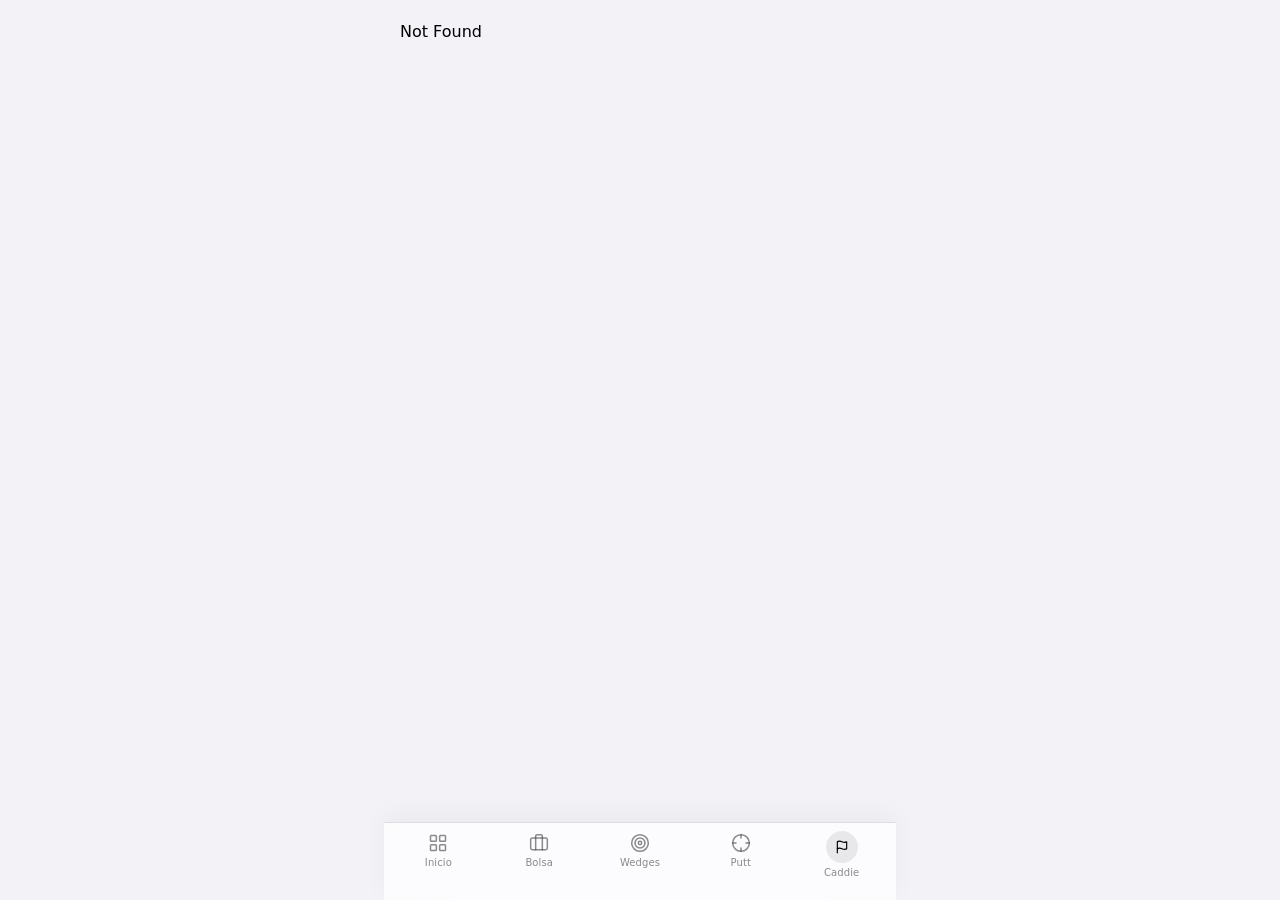
==== commit 0e2fbfd9: "Restyle Golf Lab with Fairway light glass. Map the performance app onto the Fairway 4.x iOS tokens: " ====
--- a/ajustes/index.html
+++ b/ajustes/index.html
@@ -1 +1,10 @@
-<!DOCTYPE html><html lang="es" class="antialiased"><head><meta name="twitter:card" content="summary_large_image"><meta property="og:title" content="Golf Performance Lab"><meta property="og:description" content="Personal caddie for bag, wedges, and putting."><meta property="og:image" content="../og.jpg"><meta property="og:image:width" content="1200"><meta property="og:image:height" content="630"><meta property="x:game:image" content="../x-banner.jpg"><meta property="x:game:image:width" content="1200"><meta property="x:game:image:height" content="264"><meta charSet="utf-8"/><meta name="viewport" content="width=device-width, initial-scale=1, viewport-fit=cover"/><link rel="stylesheet" href="../assets/styles-DSHmq6jz.css" data-precedence="default"/><link rel="stylesheet" href="../fonts/fonts.css"/><title>Golf Performance Lab</title><meta name="theme-color" content="#0b0e0c"/><meta name="description" content="Caddie digital personal. Bolsa, wedges, putting y decisiones en el campo basadas en tus propios datos."/><meta name="apple-mobile-web-app-capable" content="yes"/><meta name="apple-mobile-web-app-status-bar-style" content="black-translucent"/><link rel="modulepreload" href="../assets/index-T0yTYfrO.js"/><link rel="modulepreload" href="../assets/app-shell-DBzHX12f.js"/><link rel="modulepreload" href="../assets/ajustes-BUGM3Zm7.js"/><link rel="modulepreload" href="../assets/card-BvISUt23.js"/><link rel="modulepreload" href="../assets/input-DfPcpiHC.js"/><link rel="modulepreload" href="../assets/label-IKMNy4Rl.js"/><link rel="icon" type="image/svg+xml" href="../favicon.svg"/><link rel="manifest" href="../__grok/manifest.webmanifest"/><link rel="apple-touch-icon" href="../__grok/icon-180.png"/><meta name="apple-mobile-web-app-title" content="Golf Performance Lab"><meta name="grok-project-id" content="01a0bfbc-7005-7ae2-a45a-1d03b7fbede0"><script src="https://grok.com/grok-app-builder/extensions.js" data-project-id="01a0bfbc-7005-7ae2-a45a-1d03b7fbede0" defer></script><meta property="grok:app_id" content="01a0bfbc-7005-7ae2-a45a-1d03b7fbede0"></head><body class="bg-background text-foreground"><div class="mx-auto flex min-h-dvh w-full max-w-lg flex-col bg-background"><main class="flex-1 px-4 pb-28 pt-5"><!--$--><div><header class="mb-5 flex items-end justify-between gap-3"><div><p class="mb-1 text-[11px] font-medium uppercase tracking-[0.18em] text-muted-foreground">Ajustes</p><h1 class="font-display text-[1.85rem] font-medium leading-tight tracking-tight">Datos y perfil</h1></div></header><div class="rounded-xl bg-card text-card-foreground shadow-[var(--shadow-border)]"><div class="p-4 flex flex-col gap-3"><label class="text-xs font-medium uppercase tracking-wider text-muted-foreground">Nombre (opcional)</label><input class="flex h-12 w-full rounded-md bg-muted px-3 text-base text-foreground shadow-[var(--shadow-border)] placeholder:text-muted-foreground focus-visible:outline-none focus-visible:ring-2 focus-visible:ring-ring disabled:opacity-40" placeholder="Cómo te llamas" value=""/></div></div><div class="rounded-xl bg-card text-card-foreground shadow-[var(--shadow-border)] mt-4"><div class="p-4 flex flex-col gap-3"><h2 class="font-display text-lg">Copia de seguridad</h2><p class="text-sm text-muted-foreground">Todo vive en este dispositivo. Exporta un JSON para no perder la bolsa, los golpes y el putting.</p><button class="inline-flex items-center justify-center gap-2 whitespace-nowrap font-medium transition-[transform,background-color,opacity,box-shadow] duration-150 ease-[cubic-bezier(0.22,1,0.36,1)] disabled:pointer-events-none disabled:opacity-40 [&amp;_svg]:pointer-events-none [&amp;_svg]:size-4 [&amp;_svg]:shrink-0 active:scale-[0.98] focus-visible:outline-none focus-visible:ring-2 focus-visible:ring-ring focus-visible:ring-offset-2 focus-visible:ring-offset-background bg-primary text-primary-foreground shadow-[var(--shadow-border)] h-14 px-5 text-base rounded-lg">Exportar JSON</button><input type="file" accept="application/json,.json" class="hidden"/><button class="inline-flex items-center justify-center gap-2 whitespace-nowrap font-medium transition-[transform,background-color,opacity,box-shadow] duration-150 ease-[cubic-bezier(0.22,1,0.36,1)] disabled:pointer-events-none disabled:opacity-40 [&amp;_svg]:pointer-events-none [&amp;_svg]:size-4 [&amp;_svg]:shrink-0 active:scale-[0.98] focus-visible:outline-none focus-visible:ring-2 focus-visible:ring-ring focus-visible:ring-offset-2 focus-visible:ring-offset-background bg-secondary text-secondary-foreground shadow-[var(--shadow-border)] h-14 px-5 text-base rounded-lg">Importar y reemplazar</button></div></div><div class="rounded-xl bg-card text-card-foreground shadow-[var(--shadow-border)] mt-4"><div class="p-4 flex flex-col gap-3"><h2 class="font-display text-lg">Datos demo</h2><p class="text-sm text-muted-foreground">Un perfil de ejemplo, claramente marcado, para recorrer la interfaz. No es tu juego.</p><button class="inline-flex items-center justify-center gap-2 whitespace-nowrap rounded-md text-sm font-medium transition-[transform,background-color,opacity,box-shadow] duration-150 ease-[cubic-bezier(0.22,1,0.36,1)] disabled:pointer-events-none disabled:opacity-40 [&amp;_svg]:pointer-events-none [&amp;_svg]:size-4 [&amp;_svg]:shrink-0 active:scale-[0.98] focus-visible:outline-none focus-visible:ring-2 focus-visible:ring-ring focus-visible:ring-offset-2 focus-visible:ring-offset-background bg-secondary text-secondary-foreground shadow-[var(--shadow-border)] h-11 px-4">Cargar perfil demo</button></div></div><div class="rounded-xl bg-card text-card-foreground shadow-[var(--shadow-border)] mt-4"><div class="p-4 flex flex-col gap-3"><h2 class="font-display text-lg">Borrar todo</h2><p class="text-sm text-muted-foreground">Elimina bolsa, golpes, putts y favoritos de este dispositivo.</p><button class="inline-flex items-center justify-center gap-2 whitespace-nowrap rounded-md text-sm font-medium transition-[transform,background-color,opacity,box-shadow] duration-150 ease-[cubic-bezier(0.22,1,0.36,1)] disabled:pointer-events-none disabled:opacity-40 [&amp;_svg]:pointer-events-none [&amp;_svg]:size-4 [&amp;_svg]:shrink-0 active:scale-[0.98] focus-visible:outline-none focus-visible:ring-2 focus-visible:ring-ring focus-visible:ring-offset-2 focus-visible:ring-offset-background bg-transparent text-foreground shadow-[var(--shadow-border)] h-11 px-4">Vaciar laboratorio</button></div></div></div><!--/$--></main><nav class="fixed inset-x-0 bottom-0 z-40 mx-auto max-w-lg border-t border-border bg-background/95 pb-safe backdrop-blur-md"><ul class="grid grid-cols-5 px-1 pt-1"><li><a href="../" class="flex min-h-12 flex-col items-center justify-center gap-0.5 rounded-lg px-1 py-1 text-[10px] font-medium tracking-wide uppercase text-muted-foreground"><svg xmlns="http://www.w3.org/2000/svg" width="24" height="24" viewBox="0 0 24 24" fill="none" stroke="currentColor" stroke-width="1.8" stroke-linecap="round" stroke-linejoin="round" class="lucide lucide-layout-grid size-5" aria-hidden="true"><rect width="7" height="7" x="3" y="3" rx="1"></rect><rect width="7" height="7" x="14" y="3" rx="1"></rect><rect width="7" height="7" x="14" y="14" rx="1"></rect><rect width="7" height="7" x="3" y="14" rx="1"></rect></svg>Inicio</a></li><li><a href="../bolsa/" class="flex min-h-12 flex-col items-center justify-center gap-0.5 rounded-lg px-1 py-1 text-[10px] font-medium tracking-wide uppercase text-muted-foreground"><svg xmlns="http://www.w3.org/2000/svg" width="24" height="24" viewBox="0 0 24 24" fill="none" stroke="currentColor" stroke-width="1.8" stroke-linecap="round" stroke-linejoin="round" class="lucide lucide-briefcase size-5" aria-hidden="true"><path d="M16 20V4a2 2 0 0 0-2-2h-4a2 2 0 0 0-2 2v16"></path><rect width="20" height="14" x="2" y="6" rx="2"></rect></svg>Bolsa</a></li><li><a href="../wedges/" class="flex min-h-12 flex-col items-center justify-center gap-0.5 rounded-lg px-1 py-1 text-[10px] font-medium tracking-wide uppercase text-muted-foreground"><svg xmlns="http://www.w3.org/2000/svg" width="24" height="24" viewBox="0 0 24 24" fill="none" stroke="currentColor" stroke-width="1.8" stroke-linecap="round" stroke-linejoin="round" class="lucide lucide-target size-5" aria-hidden="true"><circle cx="12" cy="12" r="10"></circle><circle cx="12" cy="12" r="6"></circle><circle cx="12" cy="12" r="2"></circle></svg>Wedges</a></li><li><a href="../putting/" class="flex min-h-12 flex-col items-center justify-center gap-0.5 rounded-lg px-1 py-1 text-[10px] font-medium tracking-wide uppercase text-muted-foreground"><svg xmlns="http://www.w3.org/2000/svg" width="24" height="24" viewBox="0 0 24 24" fill="none" stroke="currentColor" stroke-width="1.8" stroke-linecap="round" stroke-linejoin="round" class="lucide lucide-crosshair size-5" aria-hidden="true"><circle cx="12" cy="12" r="10"></circle><line x1="22" x2="18" y1="12" y2="12"></line><line x1="6" x2="2" y1="12" y2="12"></line><line x1="12" x2="12" y1="6" y2="2"></line><line x1="12" x2="12" y1="22" y2="18"></line></svg>Putt</a></li><li><a href="../caddie/" class="flex min-h-12 flex-col items-center justify-center gap-0.5 rounded-lg px-1 py-1 text-[10px] font-medium tracking-wide uppercase text-muted-foreground"><span class="flex size-8 items-center justify-center rounded-full bg-secondary text-foreground"><svg xmlns="http://www.w3.org/2000/svg" width="24" height="24" viewBox="0 0 24 24" fill="none" stroke="currentColor" stroke-width="2" stroke-linecap="round" stroke-linejoin="round" class="lucide lucide-flag size-3.5" aria-hidden="true"><path d="M4 15s1-1 4-1 5 2 8 2 4-1 4-1V3s-1 1-4 1-5-2-8-2-4 1-4 1z"></path><line x1="4" x2="4" y1="22" y2="15"></line></svg></span>Caddie</a></li></ul></nav></div><section aria-label="Notifications alt+T" tabindex="-1" aria-live="polite" aria-relevant="additions text" aria-atomic="false" data-react-aria-top-layer="true"></section><script class="$tsr" id="$tsr-stream-barrier">(self.$R=self.$R||{})["tsr"]=[];self.$_TSR={h(){this.hydrated=!0,this.c()},e(){this.streamEnded=!0,this.c()},c(){this.hydrated&&this.streamEnded&&(delete self.$_TSR,delete self.$R.tsr)},p(e){this.initialized?e():this.buffer.push(e)},buffer:[]};$_TSR.router=($R=>$R[0]={manifest:$R[1]={routes:$R[2]={__root__:$R[3]={preloads:$R[4]=["/assets/index-T0yTYfrO.js","/assets/app-shell-DBzHX12f.js"],scripts:$R[5]=[$R[6]={attrs:$R[7]={type:"module",async:!0,src:"/assets/index-T0yTYfrO.js"}}]},"/ajustes":$R[8]={preloads:$R[9]=["/assets/ajustes-BUGM3Zm7.js","/assets/card-BvISUt23.js","/assets/input-DfPcpiHC.js","/assets/label-IKMNy4Rl.js"]}}},matches:$R[10]=[$R[11]={i:"__root__",u:1790609759705,s:"success",ssr:!0},$R[12]={i:"ajustesajustes",u:1790609759705,s:"success",ssr:!0}]})($R["tsr"]);$_TSR.e();document.currentScript.remove()</script><script type="module" async="" src="../assets/index-T0yTYfrO.js"></script></body></html>+<!DOCTYPE html><html lang="es" class="antialiased"><head><meta name="twitter:card" content="summary_large_image"><meta property="og:title" content="Golf Performance Lab"><meta property="og:description" content="Personal caddie for bag, wedges, and putting."><meta property="og:image" content="https://ardu01.github.io/golf-lab/brand/og.jpg"/><meta property="og:image:width" content="1200"><meta property="og:image:height" content="630"><meta property="x:game:image" content="https://ardu01.github.io/golf-lab/brand/og.jpg"><meta property="x:game:image:width" content="1200"><meta property="x:game:image:height" content="264"><meta charSet="utf-8"/><meta name="viewport" content="width=device-width, initial-scale=1, viewport-fit=cover"/><link rel="stylesheet" href="../assets/styles-DSHmq6jz.css" data-precedence="default"/><link rel="stylesheet" href="../fonts/fonts.css"/><link rel="stylesheet" href="../assets/safe-area.css"/><link rel="stylesheet" href="../assets/fairway-light.css"/><title>Golf Performance Lab</title><meta name="theme-color" content="#F2F2F7"/>
+<link rel="manifest" href="../site.webmanifest">
+<link rel="apple-touch-icon" href="../brand/apple-touch-icon.png">
+<link rel="icon" type="image/png" sizes="32x32" href="../brand/favicon-32.png">
+<link rel="icon" type="image/png" sizes="192x192" href="../brand/icon-192.png">
+<link rel="icon" type="image/png" sizes="512x512" href="../brand/icon-512.png">
+<meta name="twitter:image" content="https://ardu01.github.io/golf-lab/brand/og.jpg">
+
+<meta name="apple-mobile-web-app-title" content="Golf Lab"/>
+<meta name="description" content="Caddie digital personal. Bolsa, wedges, putting y decisiones en el campo basadas en tus propios datos."/><meta name="apple-mobile-web-app-capable" content="yes"/><meta name="apple-mobile-web-app-status-bar-style" content="default"/><link rel="modulepreload" href="../assets/index-T0yTYfrO.js"/><link rel="modulepreload" href="../assets/app-shell-DBzHX12f.js"/><link rel="modulepreload" href="../assets/ajustes-BUGM3Zm7.js"/><link rel="modulepreload" href="../assets/card-BvISUt23.js"/><link rel="modulepreload" href="../assets/input-DfPcpiHC.js"/><link rel="modulepreload" href="../assets/label-IKMNy4Rl.js"/></head><body class="bg-background text-foreground"><div class="mx-auto flex min-h-dvh w-full max-w-lg flex-col bg-background"><main class="flex-1 px-4 pb-28 pt-5"><!--$--><div><header class="mb-5 flex items-end justify-between gap-3"><div><p class="mb-1 text-[11px] font-medium uppercase tracking-[0.18em] text-muted-foreground">Ajustes</p><h1 class="font-display text-[1.85rem] font-medium leading-tight tracking-tight">Datos y perfil</h1></div></header><div class="rounded-xl bg-card text-card-foreground shadow-[var(--shadow-border)]"><div class="p-4 flex flex-col gap-3"><label class="text-xs font-medium uppercase tracking-wider text-muted-foreground">Nombre (opcional)</label><input class="flex h-12 w-full rounded-md bg-muted px-3 text-base text-foreground shadow-[var(--shadow-border)] placeholder:text-muted-foreground focus-visible:outline-none focus-visible:ring-2 focus-visible:ring-ring disabled:opacity-40" placeholder="Cómo te llamas" value=""/></div></div><div class="rounded-xl bg-card text-card-foreground shadow-[var(--shadow-border)] mt-4"><div class="p-4 flex flex-col gap-3"><h2 class="font-display text-lg">Copia de seguridad</h2><p class="text-sm text-muted-foreground">Todo vive en este dispositivo. Exporta un JSON para no perder la bolsa, los golpes y el putting.</p><button class="inline-flex items-center justify-center gap-2 whitespace-nowrap font-medium transition-[transform,background-color,opacity,box-shadow] duration-150 ease-[cubic-bezier(0.22,1,0.36,1)] disabled:pointer-events-none disabled:opacity-40 [&amp;_svg]:pointer-events-none [&amp;_svg]:size-4 [&amp;_svg]:shrink-0 active:scale-[0.98] focus-visible:outline-none focus-visible:ring-2 focus-visible:ring-ring focus-visible:ring-offset-2 focus-visible:ring-offset-background bg-primary text-primary-foreground shadow-[var(--shadow-border)] h-14 px-5 text-base rounded-lg">Exportar JSON</button><input type="file" accept="application/json,.json" class="hidden"/><button class="inline-flex items-center justify-center gap-2 whitespace-nowrap font-medium transition-[transform,background-color,opacity,box-shadow] duration-150 ease-[cubic-bezier(0.22,1,0.36,1)] disabled:pointer-events-none disabled:opacity-40 [&amp;_svg]:pointer-events-none [&amp;_svg]:size-4 [&amp;_svg]:shrink-0 active:scale-[0.98] focus-visible:outline-none focus-visible:ring-2 focus-visible:ring-ring focus-visible:ring-offset-2 focus-visible:ring-offset-background bg-secondary text-secondary-foreground shadow-[var(--shadow-border)] h-14 px-5 text-base rounded-lg">Importar y reemplazar</button></div></div><div class="rounded-xl bg-card text-card-foreground shadow-[var(--shadow-border)] mt-4"><div class="p-4 flex flex-col gap-3"><h2 class="font-display text-lg">Datos demo</h2><p class="text-sm text-muted-foreground">Un perfil de ejemplo, claramente marcado, para recorrer la interfaz. No es tu juego.</p><button class="inline-flex items-center justify-center gap-2 whitespace-nowrap rounded-md text-sm font-medium transition-[transform,background-color,opacity,box-shadow] duration-150 ease-[cubic-bezier(0.22,1,0.36,1)] disabled:pointer-events-none disabled:opacity-40 [&amp;_svg]:pointer-events-none [&amp;_svg]:size-4 [&amp;_svg]:shrink-0 active:scale-[0.98] focus-visible:outline-none focus-visible:ring-2 focus-visible:ring-ring focus-visible:ring-offset-2 focus-visible:ring-offset-background bg-secondary text-secondary-foreground shadow-[var(--shadow-border)] h-11 px-4">Cargar perfil demo</button></div></div><div class="rounded-xl bg-card text-card-foreground shadow-[var(--shadow-border)] mt-4"><div class="p-4 flex flex-col gap-3"><h2 class="font-display text-lg">Borrar todo</h2><p class="text-sm text-muted-foreground">Elimina bolsa, golpes, putts y favoritos de este dispositivo.</p><button class="inline-flex items-center justify-center gap-2 whitespace-nowrap rounded-md text-sm font-medium transition-[transform,background-color,opacity,box-shadow] duration-150 ease-[cubic-bezier(0.22,1,0.36,1)] disabled:pointer-events-none disabled:opacity-40 [&amp;_svg]:pointer-events-none [&amp;_svg]:size-4 [&amp;_svg]:shrink-0 active:scale-[0.98] focus-visible:outline-none focus-visible:ring-2 focus-visible:ring-ring focus-visible:ring-offset-2 focus-visible:ring-offset-background bg-transparent text-foreground shadow-[var(--shadow-border)] h-11 px-4">Vaciar laboratorio</button></div></div></div><!--/$--></main><nav class="fixed inset-x-0 bottom-0 z-40 mx-auto max-w-lg border-t border-border bg-background/95 pb-safe backdrop-blur-md"><ul class="grid grid-cols-5 px-1 pt-1"><li><a href="../" class="flex min-h-12 flex-col items-center justify-center gap-0.5 rounded-lg px-1 py-1 text-[10px] font-medium tracking-wide uppercase text-muted-foreground"><svg xmlns="http://www.w3.org/2000/svg" width="24" height="24" viewBox="0 0 24 24" fill="none" stroke="currentColor" stroke-width="1.8" stroke-linecap="round" stroke-linejoin="round" class="lucide lucide-layout-grid size-5" aria-hidden="true"><rect width="7" height="7" x="3" y="3" rx="1"></rect><rect width="7" height="7" x="14" y="3" rx="1"></rect><rect width="7" height="7" x="14" y="14" rx="1"></rect><rect width="7" height="7" x="3" y="14" rx="1"></rect></svg>Inicio</a></li><li><a href="../bolsa/" class="flex min-h-12 flex-col items-center justify-center gap-0.5 rounded-lg px-1 py-1 text-[10px] font-medium tracking-wide uppercase text-muted-foreground"><svg xmlns="http://www.w3.org/2000/svg" width="24" height="24" viewBox="0 0 24 24" fill="none" stroke="currentColor" stroke-width="1.8" stroke-linecap="round" stroke-linejoin="round" class="lucide lucide-briefcase size-5" aria-hidden="true"><path d="M16 20V4a2 2 0 0 0-2-2h-4a2 2 0 0 0-2 2v16"></path><rect width="20" height="14" x="2" y="6" rx="2"></rect></svg>Bolsa</a></li><li><a href="../wedges/" class="flex min-h-12 flex-col items-center justify-center gap-0.5 rounded-lg px-1 py-1 text-[10px] font-medium tracking-wide uppercase text-muted-foreground"><svg xmlns="http://www.w3.org/2000/svg" width="24" height="24" viewBox="0 0 24 24" fill="none" stroke="currentColor" stroke-width="1.8" stroke-linecap="round" stroke-linejoin="round" class="lucide lucide-target size-5" aria-hidden="true"><circle cx="12" cy="12" r="10"></circle><circle cx="12" cy="12" r="6"></circle><circle cx="12" cy="12" r="2"></circle></svg>Wedges</a></li><li><a href="../putting/" class="flex min-h-12 flex-col items-center justify-center gap-0.5 rounded-lg px-1 py-1 text-[10px] font-medium tracking-wide uppercase text-muted-foreground"><svg xmlns="http://www.w3.org/2000/svg" width="24" height="24" viewBox="0 0 24 24" fill="none" stroke="currentColor" stroke-width="1.8" stroke-linecap="round" stroke-linejoin="round" class="lucide lucide-crosshair size-5" aria-hidden="true"><circle cx="12" cy="12" r="10"></circle><line x1="22" x2="18" y1="12" y2="12"></line><line x1="6" x2="2" y1="12" y2="12"></line><line x1="12" x2="12" y1="6" y2="2"></line><line x1="12" x2="12" y1="22" y2="18"></line></svg>Putt</a></li><li><a href="../caddie/" class="flex min-h-12 flex-col items-center justify-center gap-0.5 rounded-lg px-1 py-1 text-[10px] font-medium tracking-wide uppercase text-muted-foreground"><span class="flex size-8 items-center justify-center rounded-full bg-secondary text-foreground"><svg xmlns="http://www.w3.org/2000/svg" width="24" height="24" viewBox="0 0 24 24" fill="none" stroke="currentColor" stroke-width="2" stroke-linecap="round" stroke-linejoin="round" class="lucide lucide-crosshair lucide lucide-crosshair size-3.5" aria-hidden="true"><circle cx="12" cy="12" r="10"></circle><line x1="22" x2="18" y1="12" y2="12"></line><line x1="6" x2="2" y1="12" y2="12"></line><line x1="12" x2="12" y1="6" y2="2"></line><line x1="12" x2="12" y1="22" y2="18"></line></svg></span>Caddie</a></li></ul></nav></div><section aria-label="Notifications alt+T" tabindex="-1" aria-live="polite" aria-relevant="additions text" aria-atomic="false" data-react-aria-top-layer="true"></section><script class="$tsr" id="$tsr-stream-barrier">(self.$R=self.$R||{})["tsr"]=[];self.$_TSR={h(){this.hydrated=!0,this.c()},e(){this.streamEnded=!0,this.c()},c(){this.hydrated&&this.streamEnded&&(delete self.$_TSR,delete self.$R.tsr)},p(e){this.initialized?e():this.buffer.push(e)},buffer:[]};$_TSR.router=($R=>$R[0]={manifest:$R[1]={routes:$R[2]={__root__:$R[3]={preloads:$R[4]=["/assets/index-T0yTYfrO.js","/assets/app-shell-DBzHX12f.js"],scripts:$R[5]=[$R[6]={attrs:$R[7]={type:"module",async:!0,src:"/assets/index-T0yTYfrO.js"}}]},"/ajustes":$R[8]={preloads:$R[9]=["/assets/ajustes-BUGM3Zm7.js","/assets/card-BvISUt23.js","/assets/input-DfPcpiHC.js","/assets/label-IKMNy4Rl.js"]}}},matches:$R[10]=[$R[11]={i:"__root__",u:1790609759705,s:"success",ssr:!0},$R[12]={i:"ajustesajustes",u:1790609759705,s:"success",ssr:!0}]})($R["tsr"]);$_TSR.e();document.currentScript.remove()</script><script type="module" async="" src="../assets/index-T0yTYfrO.js"></script></body></html>
--- a/assets/safe-area.css
+++ b/assets/safe-area.css
@@ -0,0 +1,53 @@
+/*
+  iOS standalone with viewport-fit=cover draws the page under the status
+  bar and home indicator. These rules add the inset: the light shell
+  still fills the status-bar area, and content starts below it.
+
+  Unlayered so these win over the Tailwind utilities in styles-*.css.
+  env() is 0 outside a notched / home-indicator device, so desktop
+  and Android browsers keep the existing spacing.
+*/
+
+/* In-flow column: title, + button, and page content. */
+body > div.min-h-dvh {
+  padding-top: constant(safe-area-inset-top);
+  padding-top: env(safe-area-inset-top, 0px);
+  padding-left: constant(safe-area-inset-left);
+  padding-left: env(safe-area-inset-left, 0px);
+  padding-right: constant(safe-area-inset-right);
+  padding-right: env(safe-area-inset-right, 0px);
+}
+
+/*
+  Demo banner is sticky to the viewport. The shell already clears the
+  status bar at rest, so drop the extra pt-safe inset and stick the
+  banner just below the status bar while scrolling.
+  0.5rem matches the existing py-2.
+*/
+body > div.min-h-dvh > .sticky.top-0 {
+  top: constant(safe-area-inset-top);
+  top: env(safe-area-inset-top, 0px);
+  padding-top: 0.5rem;
+}
+
+/*
+  pb-28 was sized for pb-safe's 1rem floor. When the home indicator is
+  taller than 1rem, keep the same gap under the last card.
+*/
+body > div.min-h-dvh > main.pb-28 {
+  padding-bottom: calc(7rem + max(0px, env(safe-area-inset-bottom, 0px) - 1rem));
+}
+
+/*
+  The tab bar is position:fixed, so shell padding does not move it.
+  pb-safe already pads the home indicator; repeat it here and inset
+  the sides for landscape.
+*/
+nav.fixed.bottom-0 {
+  padding-bottom: max(1rem, constant(safe-area-inset-bottom));
+  padding-bottom: max(1rem, env(safe-area-inset-bottom, 0px));
+  padding-left: constant(safe-area-inset-left);
+  padding-left: env(safe-area-inset-left, 0px);
+  padding-right: constant(safe-area-inset-right);
+  padding-right: env(safe-area-inset-right, 0px);
+}
--- a/assets/fairway-light.css
+++ b/assets/fairway-light.css
@@ -0,0 +1,186 @@
+/*
+  Fairway 4.x light glass — tokens copied from ardu01/app-golf index.html :root.
+  Unlayered so these win over the Tailwind theme layer without touching features.
+*/
+
+:root {
+  --bg-fairway: #F2F2F7;
+  --bg-paper: #F2F2F7;
+  --bg-elevated: #FFFFFF;
+  --ink: #000000;
+  --ink-secondary: rgba(60, 60, 67, 0.6);
+  --brand-fairway: #000000;
+  --semantic-under: #34C759;
+  --semantic-over: #FF3B30;
+  --border-paper: rgba(60, 60, 67, 0.16);
+  --separator: rgba(0, 0, 0, 0.12);
+  --fill: rgba(120, 120, 128, 0.12);
+  --font: -apple-system, BlinkMacSystemFont, "SF Pro Text", system-ui, sans-serif;
+  --font-display-fairway: -apple-system, BlinkMacSystemFont, "SF Pro Text", system-ui, sans-serif;
+  --tab-h: 49px;
+  --glass-bg: rgba(255, 255, 255, 0.72);
+  --glass-blur: 28px;
+  --glass-ink: #000000;
+  --glass-ink-secondary: rgba(60, 60, 67, 0.6);
+  --glass-separator: rgba(0, 0, 0, 0.12);
+  --glass-accent: #000000;
+  --glass-accent-pressed: #3A3A3C;
+  --glass-accent-dim: rgba(0, 0, 0, 0.08);
+  --glass-shadow: 0 8px 24px rgba(0, 0, 0, 0.08);
+  --glass-r-card: 16px;
+  --glass-r-sheet: 20px;
+
+  --font-sans: var(--font);
+  --font-mono: "SF Mono", ui-monospace, Menlo, monospace;
+  --font-display: var(--font-display-fairway);
+  --color-background: var(--bg-paper);
+  --color-foreground: var(--ink);
+  --color-card: var(--bg-elevated);
+  --color-card-foreground: var(--ink);
+  --color-primary: var(--glass-accent);
+  --color-primary-foreground: #FFFFFF;
+  --color-secondary: var(--fill);
+  --color-secondary-foreground: var(--ink);
+  --color-muted: var(--fill);
+  --color-muted-foreground: var(--ink-secondary);
+  --color-destructive: var(--semantic-over);
+  --color-border: var(--separator);
+  --color-ring: var(--glass-accent);
+  --color-ok: var(--semantic-under);
+  --color-warn: #FF9500;
+  --color-danger: var(--semantic-over);
+  --color-surface: var(--bg-elevated);
+  --color-ink: #000000;
+  --shadow-border: 0 1px 2px rgba(0, 0, 0, 0.04), 0 0 0 0.5px rgba(60, 60, 67, 0.16);
+  --shadow-border-hover: 0 1px 3px rgba(0, 0, 0, 0.06), 0 0 0 0.5px rgba(0, 0, 0, 0.28);
+  --radius-md: 10px;
+  --radius-lg: 12px;
+  --radius-xl: 16px;
+  --radius-2xl: 20px;
+  --radius: 12px;
+}
+
+html {
+  color-scheme: light;
+  background: var(--bg-paper);
+}
+
+body {
+  background: var(--bg-paper);
+  color: var(--ink);
+  font-family: var(--font);
+}
+
+h1,
+h2,
+h3 {
+  font-family: var(--font-display-fairway);
+  font-weight: 600;
+  letter-spacing: -0.02em;
+}
+
+/* iOS grouped labels: sentence case, secondary ink. Badges stay spans. */
+p.uppercase {
+  text-transform: none;
+  letter-spacing: -0.01em;
+  font-weight: 400;
+  font-size: 13px;
+}
+
+/* Primary actions are solid black, no hairline. */
+button.bg-primary,
+a.bg-primary {
+  background: var(--glass-accent);
+  color: #FFFFFF;
+  box-shadow: none;
+}
+
+button.bg-primary:active,
+a.bg-primary:active {
+  background: var(--glass-accent-pressed);
+}
+
+/* Tab bar — 49px Apple material, glass blur. */
+nav.fixed.bottom-0 {
+  background: var(--glass-bg);
+  border-top: 0.5px solid var(--glass-separator);
+  -webkit-backdrop-filter: saturate(180%) blur(var(--glass-blur));
+  backdrop-filter: saturate(180%) blur(var(--glass-blur));
+  box-shadow: 0 -8px 24px rgba(0, 0, 0, 0.04);
+}
+
+nav.fixed.bottom-0 ul {
+  min-height: var(--tab-h);
+}
+
+nav.fixed.bottom-0 a {
+  min-height: var(--tab-h);
+  text-transform: none;
+  letter-spacing: 0.01em;
+  font-size: 10px;
+  font-weight: 500;
+  color: var(--glass-ink-secondary);
+}
+
+nav.fixed.bottom-0 a.text-primary,
+nav.fixed.bottom-0 a.active,
+nav.fixed.bottom-0 a[aria-current="page"] {
+  color: var(--glass-accent);
+}
+
+nav.fixed.bottom-0 a > span.rounded-full {
+  background: var(--glass-accent-dim);
+  color: var(--glass-ink);
+}
+
+/* Demo banner sits in the chrome, so it uses the same material. */
+.sticky.top-0 {
+  background: rgba(255, 149, 0, 0.14);
+  color: #9A4B00;
+  border-bottom-color: rgba(255, 149, 0, 0.28);
+  -webkit-backdrop-filter: saturate(160%) blur(18px);
+  backdrop-filter: saturate(160%) blur(18px);
+}
+
+/* Semantic score colors stay green / red. Hardcoded Tailwind fallbacks
+   still name the old dark palette, so pin the mixes here. */
+.bg-ok\/15 {
+  background-color: rgba(52, 199, 89, 0.15);
+}
+
+.bg-danger\/15 {
+  background-color: rgba(255, 59, 48, 0.15);
+}
+
+.bg-warn\/15 {
+  background-color: rgba(255, 149, 0, 0.16);
+}
+
+.bg-warn\/10 {
+  background-color: rgba(255, 149, 0, 0.12);
+}
+
+.bg-primary\/15 {
+  background-color: rgba(0, 0, 0, 0.06);
+}
+
+.bg-primary\/35 {
+  background-color: rgba(0, 0, 0, 0.22);
+}
+
+.ring-primary\/40 {
+  --tw-ring-color: rgba(0, 0, 0, 0.28);
+}
+
+.text-ok {
+  color: #34C759;
+}
+
+.text-danger,
+.text-red-500 {
+  color: #FF3B30;
+}
+
+.text-warn {
+  color: #9A4B00;
+}
